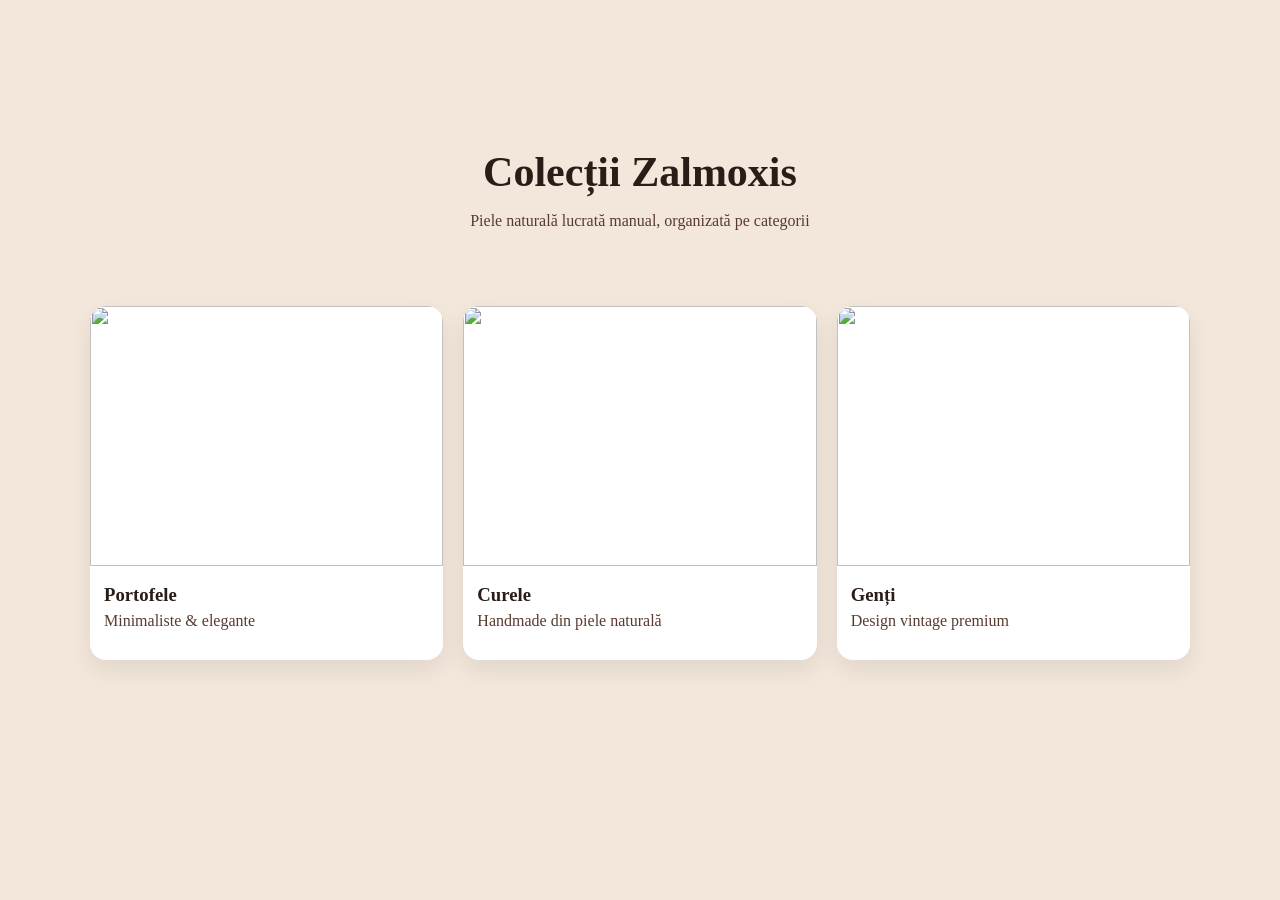
==== collections.html @ a0bd90cc "Create collections.html" ====
<!DOCTYPE html>
<html lang="ro">
<head>
<meta charset="UTF-8">
<meta name="viewport" content="width=device-width, initial-scale=1.0">
<title>Colecții - Zalmoxis Leather</title>

<style>
:root{
--bg:#f3e7db;
--dark:#2a1c16;
--accent:#c49a6c;
}

body{
margin:0;
font-family:-apple-system, BlinkMacSystemFont, "Segoe UI", Roboto;
background:var(--bg);
color:var(--dark);
}

/* HEADER */
.header{
padding:120px 20px 40px;
text-align:center;
}

.header h1{
font-size:42px;
margin-bottom:10px;
}

.header p{
color:#5a3a2e;
}

/* GRID */
.grid{
max-width:1100px;
margin:auto;
display:grid;
grid-template-columns:repeat(auto-fit,minmax(240px,1fr));
gap:20px;
padding:20px;
}

/* CARD */
.card{
background:white;
border-radius:16px;
overflow:hidden;
box-shadow:0 10px 25px rgba(0,0,0,0.08);
transition:0.3s;
text-decoration:none;
color:inherit;
}

.card:hover{
transform:translateY(-6px);
}

.card img{
width:100%;
height:260px;
object-fit:cover;
}

.card .info{
padding:14px;
}

.card h3{
margin:0;
}

.card p{
color:#5a3a2e;
margin-top:6px;
}

/* BUTTON */
.btn{
display:inline-block;
margin-top:10px;
padding:10px 14px;
background:var(--dark);
color:white;
text-decoration:none;
border-radius:8px;
}

.btn:hover{
background:var(--accent);
color:var(--dark);
}
</style>
</head>

<body>

<div class="header">
<h1>Colecții Zalmoxis</h1>
<p>Piele naturală lucrată manual, organizată pe categorii</p>
</div>

<div class="grid">

<!-- PORTOFELE -->
<a class="card" href="index.html#produse">
<img src="https://images.unsplash.com/photo-1600180758890?auto=format&fit=crop&w=800&q=80">
<div class="info">
<h3>Portofele</h3>
<p>Minimaliste & elegante</p>
</div>
</a>

<!-- CURELE -->
<a class="card" href="products/curea-classic.html">
<img src="https://images.unsplash.com/photo-1620799139507-4b0c3f3b4c2d?auto=format&fit=crop&w=800&q=80">
<div class="info">
<h3>Curele</h3>
<p>Handmade din piele naturală</p>
</div>
</a>

<!-- GENȚI -->
<a class="card" href="products/geanta-vintage.html">
<img src="https://images.unsplash.com/photo-1590874103328-eac38a683ce7?auto=format&fit=crop&w=800&q=80">
<div class="info">
<h3>Genți</h3>
<p>Design vintage premium</p>
</div>
</a>

</div>

</body>
</html>
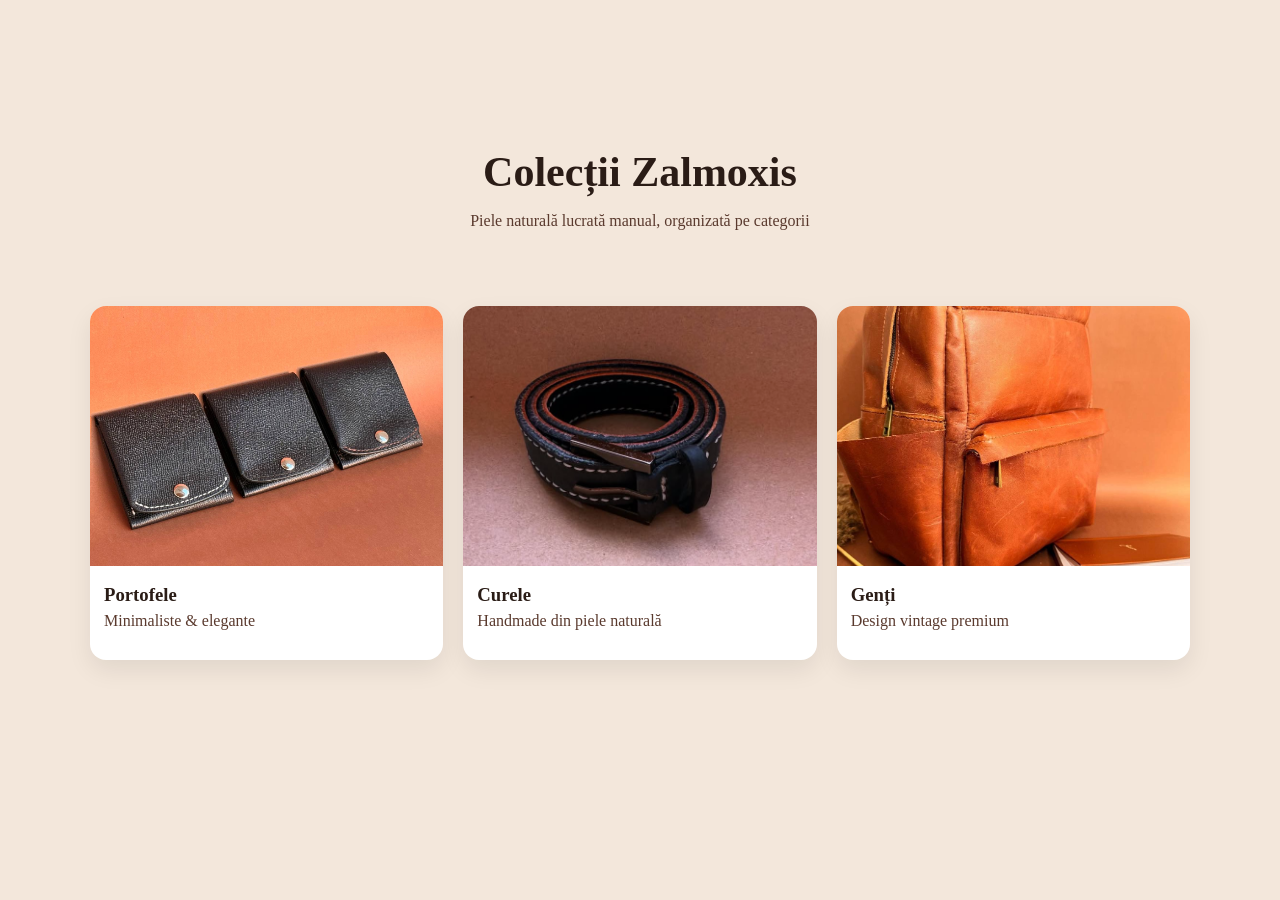
==== commit 447f477c: "Update collections.html" ====
--- a/collections.html
+++ b/collections.html
@@ -107,7 +107,7 @@
 
 <!-- PORTOFELE -->
 <a class="card" href="index.html#produse">
-<img src="https://images.unsplash.com/photo-1600180758890?auto=format&fit=crop&w=800&q=80">
+<img src="image/portmoneu1.jpg">
 <div class="info">
 <h3>Portofele</h3>
 <p>Minimaliste & elegante</p>
@@ -116,7 +116,7 @@
 
 <!-- CURELE -->
 <a class="card" href="products/curea-classic.html">
-<img src="https://images.unsplash.com/photo-1620799139507-4b0c3f3b4c2d?auto=format&fit=crop&w=800&q=80">
+<img src="image/curea1.png">
 <div class="info">
 <h3>Curele</h3>
 <p>Handmade din piele naturală</p>
@@ -125,7 +125,7 @@
 
 <!-- GENȚI -->
 <a class="card" href="products/geanta-vintage.html">
-<img src="https://images.unsplash.com/photo-1590874103328-eac38a683ce7?auto=format&fit=crop&w=800&q=80">
+<img src="image/geanta1.jpg">
 <div class="info">
 <h3>Genți</h3>
 <p>Design vintage premium</p>
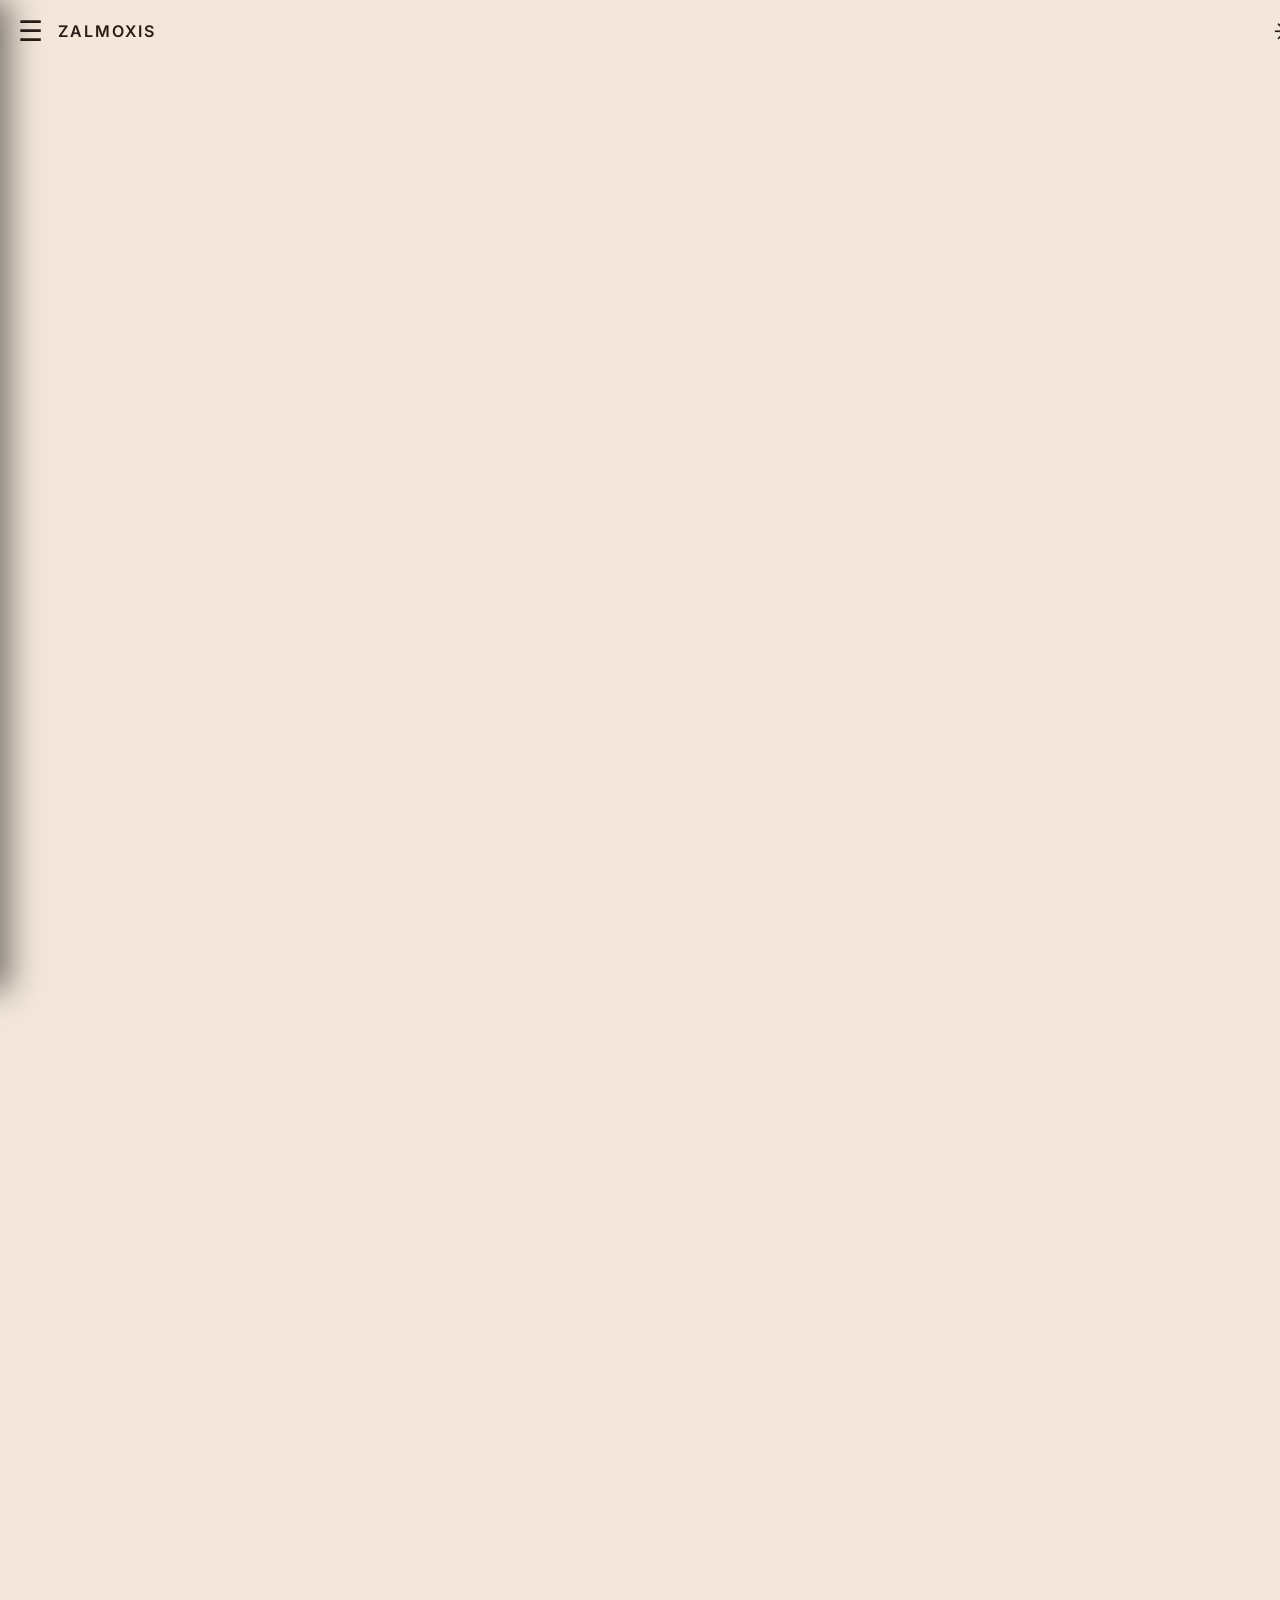
==== commit ede986bb: "Refactor collections.html with updated structure" ====
--- a/collections.html
+++ b/collections.html
@@ -1,138 +1,109 @@
 <!DOCTYPE html>
 <html lang="ro">
 <head>
-<meta charset="UTF-8">
-<meta name="viewport" content="width=device-width, initial-scale=1.0">
-<title>Colecții - Zalmoxis Leather</title>
+    <meta charset="UTF-8">
+    <meta name="viewport" content="width=device-width, initial-scale=1.0">
+    <title>Colecții - Zalmoxis Leather</title>
+    <link rel="preconnect" href="https://fonts.googleapis.com">
+    <link rel="preconnect" href="https://fonts.gstatic.com" crossorigin>
+    <link href="https://fonts.googleapis.com/css2?family=Cormorant+Garamond:wght@400;500;600&family=Inter:wght@300;400;500;600&display=swap" rel="stylesheet">
+    <link rel="stylesheet" href="style.css">
+</head>
+<body>
+    <!-- TOP BAR -->
+    <div class="topbar">
+        <div class="menu-btn" onclick="toggleMenu()">☰</div>
+        <div class="logo">ZALMOXIS</div>
+        <div id="theme-toggle" style="margin-left:auto; cursor:pointer; font-size:24px;">☀️</div>
+    </div>
 
-<style>
-:root{
---bg:#f3e7db;
---dark:#2a1c16;
---accent:#c49a6c;
-}
+    <!-- SIDEBAR -->
+    <div class="sidebar" id="sidebar">
+        <h2>ZALMOXIS</h2>
+        <a href="index.html" onclick="toggleMenu()">Acasă</a>
+        <a href="collections.html" onclick="toggleMenu()">Colecții</a>
+        <a href="index.html#produse" onclick="toggleMenu()">Produse</a>
+        <a href="index.html#atelier" onclick="toggleMenu()">Atelier</a>
+        <a href="index.html#contact" onclick="toggleMenu()">Contact</a>
+    </div>
 
-body{
-margin:0;
-font-family:-apple-system, BlinkMacSystemFont, "Segoe UI", Roboto;
-background:var(--bg);
-color:var(--dark);
-}
+    <!-- OVERLAY -->
+    <div class="overlay" id="overlay" onclick="toggleMenu()"></div>
 
-/* HEADER */
-.header{
-padding:120px 20px 40px;
-text-align:center;
-}
+    <!-- HERO COLECȚII -->
+    <section class="hero fade-in" style="height: 55vh; min-height: 420px;">
+        <div class="hero-content">
+            <h1>Colecțiile Zalmoxis</h1>
+            <p>Piele naturală • Lucrată manual • Calitate premium</p>
+        </div>
+    </section>
 
-.header h1{
-font-size:42px;
-margin-bottom:10px;
-}
+    <!-- GRID COLECȚII -->
+    <section class="fade-in" style="padding: 60px 20px;">
+        <div class="grid">
+            <!-- PORTOFELE -->
+            <a class="card" href="index.html#produse">
+                <img src="image/portmoneu1.jpg" alt="Portofele">
+                <div class="info">
+                    <h3>Portofele</h3>
+                    <p>Minimaliste & elegante</p>
+                </div>
+            </a>
 
-.header p{
-color:#5a3a2e;
-}
+            <!-- CURELE -->
+            <a class="card" href="products/curea-classic.html">
+                <img src="image/curea1.png" alt="Curele">
+                <div class="info">
+                    <h3>Curele</h3>
+                    <p>Handmade din piele naturală</p>
+                </div>
+            </a>
 
-/* GRID */
-.grid{
-max-width:1100px;
-margin:auto;
-display:grid;
-grid-template-columns:repeat(auto-fit,minmax(240px,1fr));
-gap:20px;
-padding:20px;
-}
+            <!-- GENȚI -->
+            <a class="card" href="products/geanta-vintage.html">
+                <img src="image/geanta1.jpg" alt="Genți">
+                <div class="info">
+                    <h3>Genți</h3>
+                    <p>Design vintage premium</p>
+                </div>
+            </a>
+        </div>
+    </section>
 
-/* CARD */
-.card{
-background:white;
-border-radius:16px;
-overflow:hidden;
-box-shadow:0 10px 25px rgba(0,0,0,0.08);
-transition:0.3s;
-text-decoration:none;
-color:inherit;
-}
+    <script>
+        function toggleMenu(){
+            document.getElementById("sidebar").classList.toggle("open");
+            document.getElementById("overlay").classList.toggle("active");
+        }
 
-.card:hover{
-transform:translateY(-6px);
-}
+        // Dark Mode
+        const themeToggle = document.getElementById('theme-toggle');
+        const html = document.documentElement;
 
-.card img{
-width:100%;
-height:260px;
-object-fit:cover;
-}
+        function setTheme(isDark) {
+            if (isDark) {
+                html.classList.add('dark');
+                themeToggle.textContent = '☽';
+            } else {
+                html.classList.remove('dark');
+                themeToggle.textContent = '☀️';
+            }
+            localStorage.setItem('darkMode', isDark);
+        }
 
-.card .info{
-padding:14px;
-}
+        themeToggle.addEventListener('click', () => {
+            setTheme(!html.classList.contains('dark'));
+        });
 
-.card h3{
-margin:0;
-}
-
-.card p{
-color:#5a3a2e;
-margin-top:6px;
-}
-
-/* BUTTON */
-.btn{
-display:inline-block;
-margin-top:10px;
-padding:10px 14px;
-background:var(--dark);
-color:white;
-text-decoration:none;
-border-radius:8px;
-}
-
-.btn:hover{
-background:var(--accent);
-color:var(--dark);
-}
-</style>
-</head>
-
-<body>
-
-<div class="header">
-<h1>Colecții Zalmoxis</h1>
-<p>Piele naturală lucrată manual, organizată pe categorii</p>
-</div>
-
-<div class="grid">
-
-<!-- PORTOFELE -->
-<a class="card" href="index.html#produse">
-<img src="image/portmoneu1.jpg">
-<div class="info">
-<h3>Portofele</h3>
-<p>Minimaliste & elegante</p>
-</div>
-</a>
-
-<!-- CURELE -->
-<a class="card" href="products/curea-classic.html">
-<img src="image/curea1.png">
-<div class="info">
-<h3>Curele</h3>
-<p>Handmade din piele naturală</p>
-</div>
-</a>
-
-<!-- GENȚI -->
-<a class="card" href="products/geanta-vintage.html">
-<img src="image/geanta1.jpg">
-<div class="info">
-<h3>Genți</h3>
-<p>Design vintage premium</p>
-</div>
-</a>
-
-</div>
-
+        // Inițializare temă + scroll reveal
+        window.addEventListener('load', () => {
+            const saved = localStorage.getItem('darkMode');
+            if (saved !== null) {
+                setTheme(saved === 'true');
+            } else {
+                setTheme(window.matchMedia('(prefers-color-scheme: dark)').matches);
+            }
+        });
+    </script>
 </body>
 </html>
--- a/style.css
+++ b/style.css
@@ -0,0 +1,124 @@
+/* ===================== DARK MODE ===================== */
+:root {
+    --bg: #f3e7db;
+    --paper: #FCFAF7;
+    --text: #2a1c16;
+    --dark: #2a1c16;
+    --accent: #9A6A3A;
+    --light-text: #555;
+    --border: #d4c3b0;
+}
+
+.dark {
+    --bg: #1C1612;
+    --paper: #2A211B;
+    --text: #EDE5D8;
+    --dark: #EDE5D8;
+    --accent: #C49A6C;
+    --light-text: #B8A78F;
+    --border: #4A3F35;
+}
+
+/* Tranziții */
+html, body, .topbar, .sidebar, .card, .btn {
+    transition: background-color 0.4s ease, color 0.4s ease;
+}
+
+/* ===================== STILURI PRINCIPALE ===================== */
+body {
+    margin: 0;
+    padding: 0;
+    font-family: 'Inter', sans-serif;
+    background: var(--bg);
+    color: var(--text);
+}
+
+/* TOP BAR */
+.topbar {
+    position: fixed;
+    top: 0;
+    left: 0;
+    width: 100%;
+    display: flex;
+    align-items: center;
+    gap: 15px;
+    padding: 14px 18px;
+    background: rgba(243, 231, 219, 0.95);
+    backdrop-filter: blur(14px);
+    z-index: 10000;
+}
+
+.dark .topbar { background: rgba(28, 22, 18, 0.95); }
+
+.menu-btn { font-size: 28px; cursor: pointer; }
+.logo { font-weight: 600; letter-spacing: 2px; }
+
+/* SIDEBAR - VERSIUNE REPARATĂ */
+.sidebar {
+    position: fixed;
+    top: 0;
+    left: 0;
+    width: 280px;
+    height: 100vh;
+    background: rgba(31, 20, 16, 0.97);
+    padding: 60px 30px 30px;
+    z-index: 11000;
+    transform: translateX(-100%);
+    transition: transform 0.4s ease;
+    box-shadow: 10px 0 30px rgba(0,0,0,0.5);
+}
+
+.sidebar.open {
+    transform: translateX(0);
+}
+
+.sidebar h2 {
+    color: var(--accent);
+    margin-bottom: 30px;
+}
+
+.sidebar a {
+    display: block;
+    color: #ddd;
+    text-decoration: none;
+    padding: 10px 0;
+    font-size: 16px;
+}
+
+.sidebar a:hover {
+    color: var(--accent);
+}
+
+/* OVERLAY */
+.overlay {
+    position: fixed;
+    inset: 0;
+    background: rgba(0,0,0,0.6);
+    opacity: 0;
+    visibility: hidden;
+    z-index: 10500;
+    transition: 0.3s;
+}
+
+.overlay.active {
+    opacity: 1;
+    visibility: visible;
+}
+
+/* Restul stilurilor (simplificate) */
+.hero { height: 100vh; background: url("https://images.unsplash.com/photo-1600180758890?auto=format&fit=crop&w=1600&q=80") center/cover; position: relative; color: white; display: flex; align-items: center; justify-content: center; text-align: center; }
+.hero::after { content:""; position:absolute; inset:0; background:rgba(0,0,0,0.55); }
+.hero-content { position: relative; z-index: 2; }
+
+.fade-in { opacity:0; transform:translateY(20px); transition:all 0.7s; }
+.fade-in.show { opacity:1; transform:translateY(0); }
+
+section { padding: 80px 20px; max-width: 1100px; margin: auto; }
+
+.grid { display: grid; grid-template-columns: repeat(auto-fit, minmax(240px, 1fr)); gap: 20px; }
+
+.card { background: var(--paper); border-radius: 12px; overflow: hidden; box-shadow: 0 10px 20px rgba(0,0,0,0.1); }
+
+.btn { padding: 12px 24px; background: var(--dark); color: white; text-decoration: none; border-radius: 6px; }
+
+#theme-toggle { margin-left: auto; font-size: 26px; cursor: pointer; }
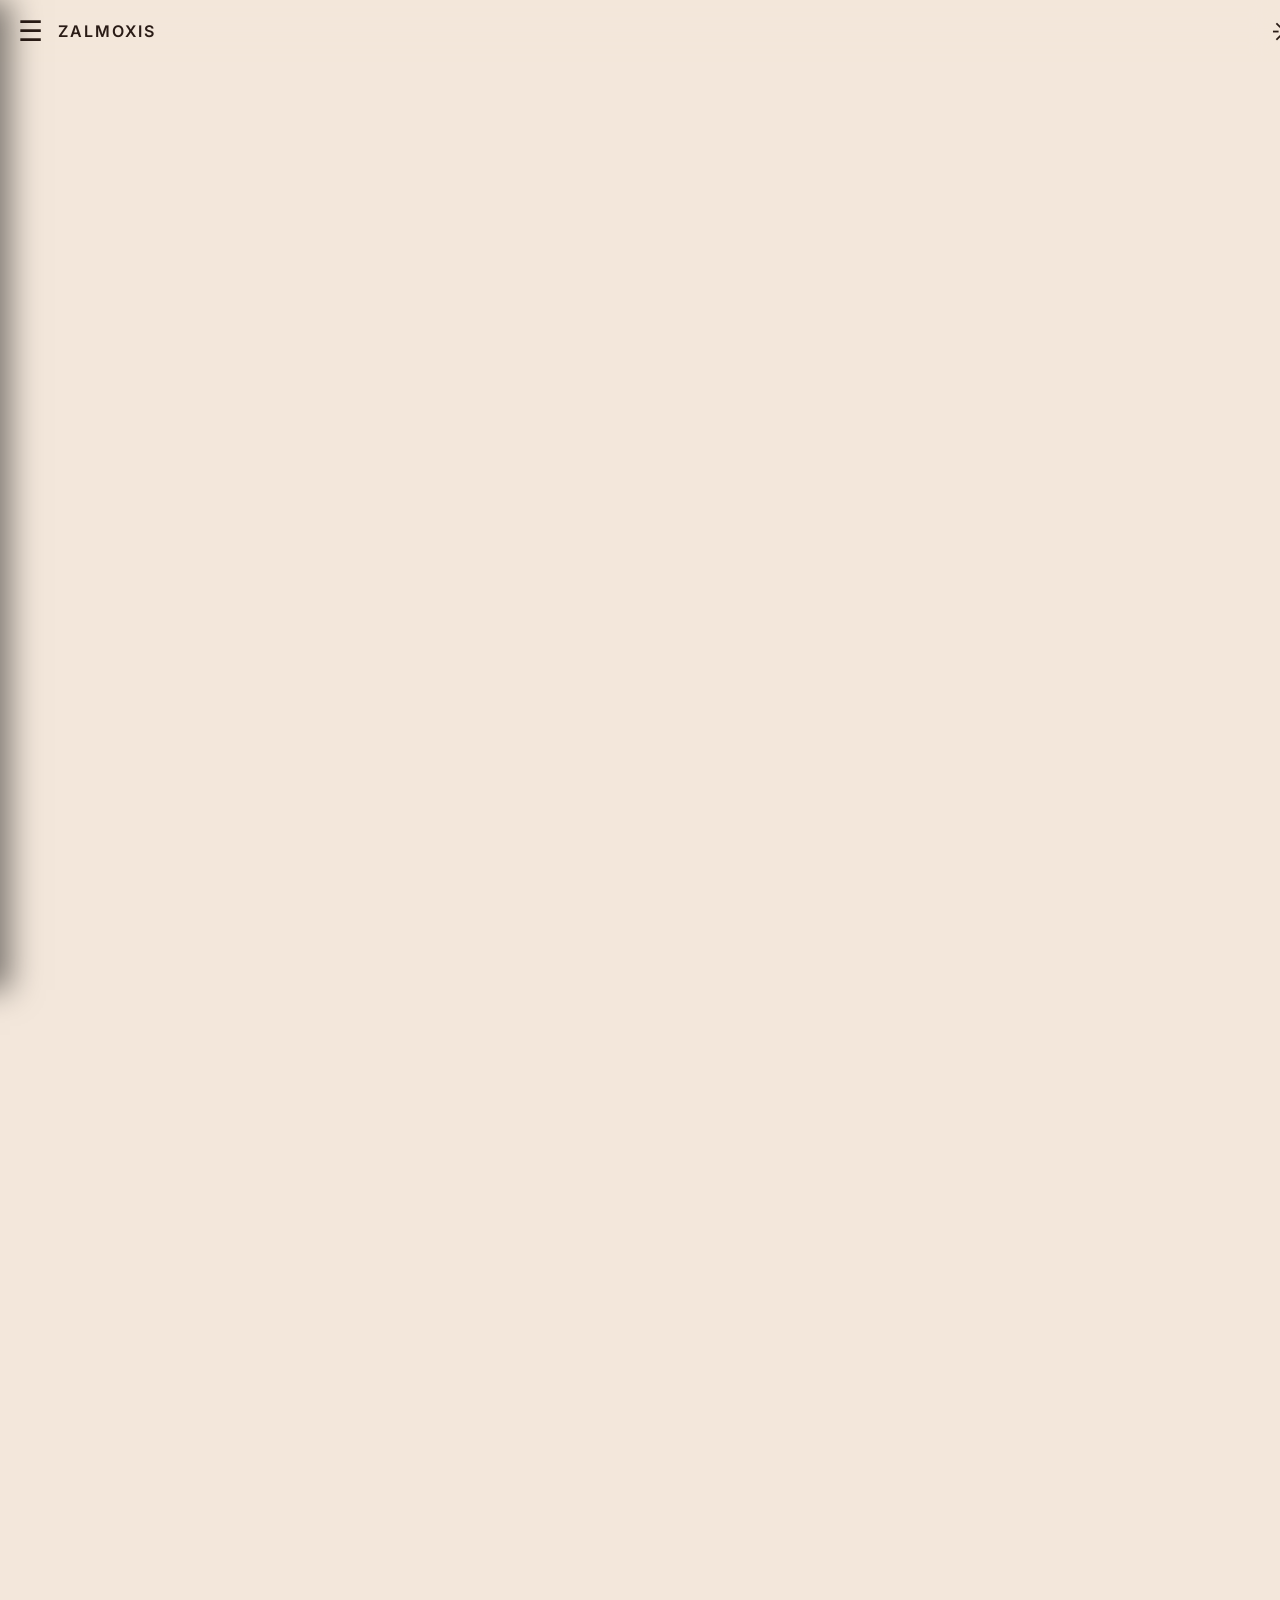
==== commit 34d673f6: "Update collections.html" ====
--- a/collections.html
+++ b/collections.html
@@ -10,11 +10,16 @@
     <link rel="stylesheet" href="style.css">
 </head>
 <body>
-    <!-- TOP BAR -->
+        <!-- TOP BAR -->
     <div class="topbar">
         <div class="menu-btn" onclick="toggleMenu()">☰</div>
         <div class="logo">ZALMOXIS</div>
-        <div id="theme-toggle" style="margin-left:auto; cursor:pointer; font-size:24px;">☀️</div>
+        
+        <!-- Buton Dark Mode Modern -->
+        <div id="theme-toggle" class="theme-toggle">
+            <span class="sun">☀️</span>
+            <span class="moon">☽</span>
+        </div>
     </div>
 
     <!-- SIDEBAR -->
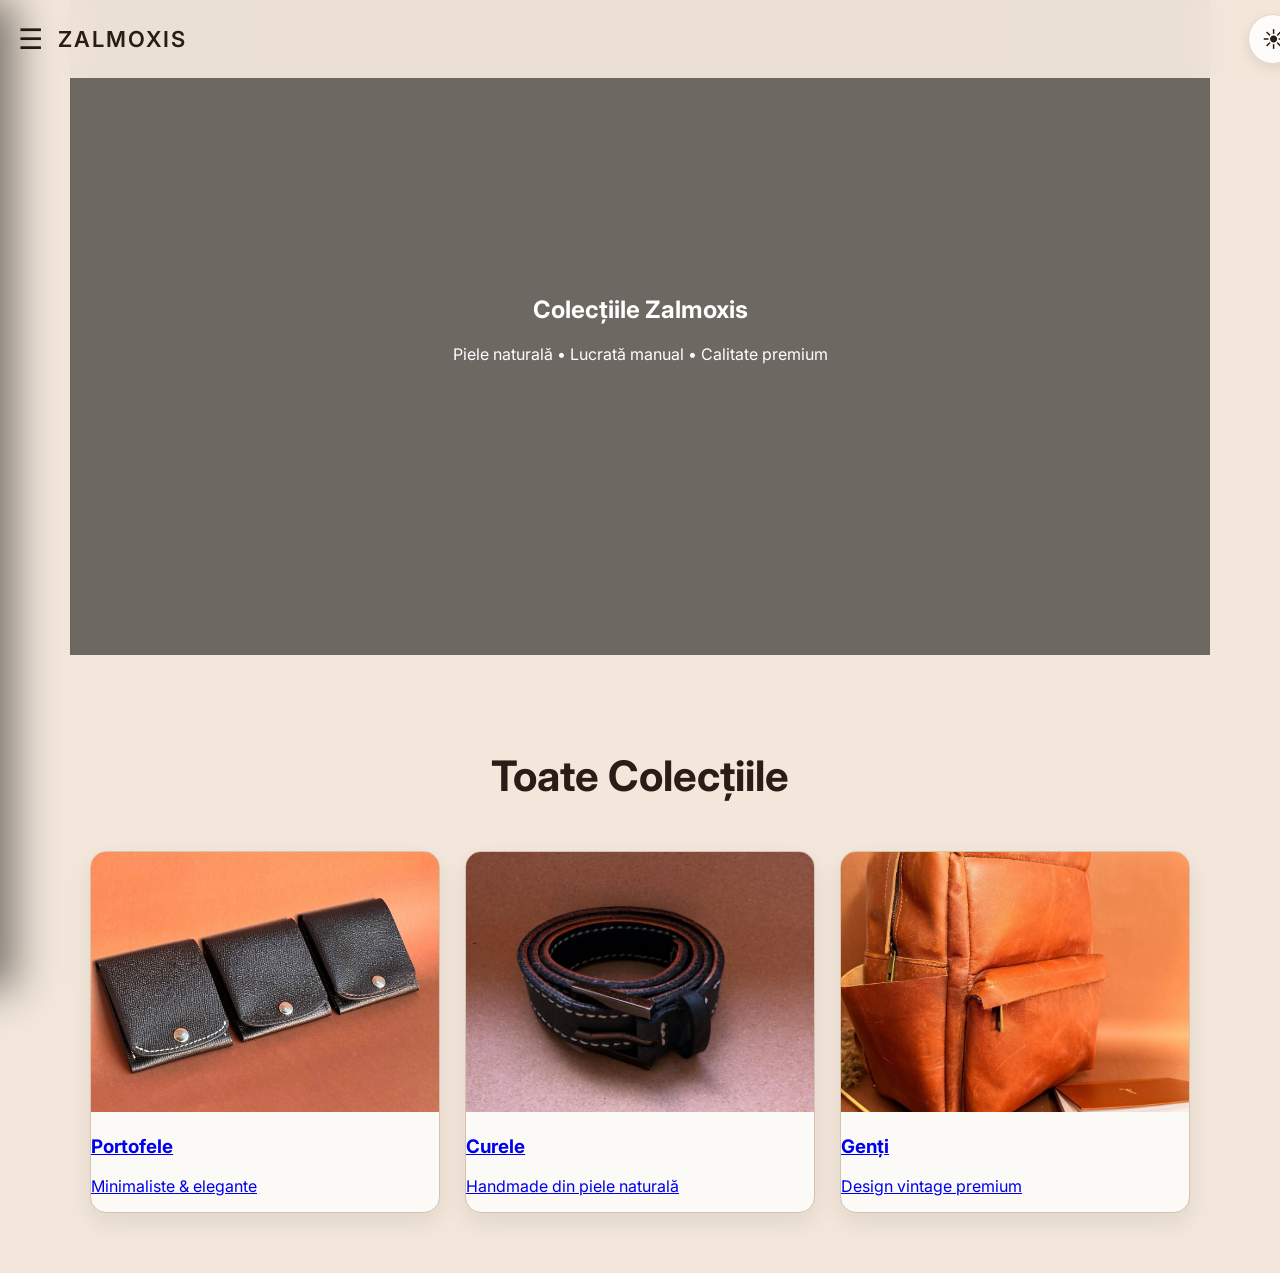
==== commit f32a40bd: "Update collections.html" ====
--- a/collections.html
+++ b/collections.html
@@ -10,7 +10,7 @@
     <link rel="stylesheet" href="style.css">
 </head>
 <body>
-        <!-- TOP BAR -->
+    <!-- TOP BAR -->
     <div class="topbar">
         <div class="menu-btn" onclick="toggleMenu()">☰</div>
         <div class="logo">ZALMOXIS</div>
@@ -45,6 +45,8 @@
 
     <!-- GRID COLECȚII -->
     <section class="fade-in" style="padding: 60px 20px;">
+        <h2 style="text-align: center; margin-bottom: 50px; font-size: 42px;">Toate Colecțiile</h2>
+        
         <div class="grid">
             <!-- PORTOFELE -->
             <a class="card" href="index.html#produse">
@@ -76,32 +78,43 @@
     </section>
 
     <script>
-        function toggleMenu(){
+        // Toggle Sidebar
+        function toggleMenu() {
             document.getElementById("sidebar").classList.toggle("open");
             document.getElementById("overlay").classList.toggle("active");
         }
 
-        // Dark Mode
+        // Dark Mode Modern
         const themeToggle = document.getElementById('theme-toggle');
         const html = document.documentElement;
 
         function setTheme(isDark) {
             if (isDark) {
                 html.classList.add('dark');
-                themeToggle.textContent = '☽';
             } else {
                 html.classList.remove('dark');
-                themeToggle.textContent = '☀️';
             }
             localStorage.setItem('darkMode', isDark);
         }
 
+        // Click handler
         themeToggle.addEventListener('click', () => {
-            setTheme(!html.classList.contains('dark'));
+            const isDark = !html.classList.contains('dark');
+            setTheme(isDark);
         });
 
-        // Inițializare temă + scroll reveal
-        window.addEventListener('load', () => {
+        // Scroll Reveal + Theme Load
+        function reveal() {
+            document.querySelectorAll(".fade-in").forEach(el => {
+                if (el.getBoundingClientRect().top < window.innerHeight - 80) {
+                    el.classList.add("show");
+                }
+            });
+        }
+
+        window.addEventListener("scroll", reveal);
+        window.addEventListener("load", () => {
+            reveal();
             const saved = localStorage.getItem('darkMode');
             if (saved !== null) {
                 setTheme(saved === 'true');
--- a/style.css
+++ b/style.css
@@ -1,3 +1,5 @@
+/* ===================== ZALMOXIS LEATHER - STYLE.CSS ===================== */
+
 /* ===================== DARK MODE ===================== */
 :root {
     --bg: #f3e7db;
@@ -5,6 +7,7 @@
     --text: #2a1c16;
     --dark: #2a1c16;
     --accent: #9A6A3A;
+    --gold: #C49A6C;
     --light-text: #555;
     --border: #d4c3b0;
 }
@@ -15,20 +18,25 @@
     --text: #EDE5D8;
     --dark: #EDE5D8;
     --accent: #C49A6C;
+    --gold: #D4B38A;
     --light-text: #B8A78F;
     --border: #4A3F35;
 }
 
-/* Tranziții */
-html, body, .topbar, .sidebar, .card, .btn {
-    transition: background-color 0.4s ease, color 0.4s ease;
-}
-
-/* ===================== STILURI PRINCIPALE ===================== */
+/* ===================== TRANZIȚII GLOBALE ===================== */
+html, body, .topbar, .sidebar, .card, .step, .btn, .featured, 
+section, .hero::after, .overlay, .atelier-image img {
+    transition: background-color 0.5s cubic-bezier(0.4, 0, 0.2, 1),
+                color 0.5s cubic-bezier(0.4, 0, 0.2, 1),
+                border-color 0.5s cubic-bezier(0.4, 0, 0.2, 1);
+}
+
+/* ===================== STILURI GENERALE ===================== */
 body {
     margin: 0;
     padding: 0;
-    font-family: 'Inter', sans-serif;
+    overflow-x: hidden;
+    font-family: 'Inter', system-ui, sans-serif;
     background: var(--bg);
     color: var(--text);
 }
@@ -48,12 +56,54 @@
     z-index: 10000;
 }
 
-.dark .topbar { background: rgba(28, 22, 18, 0.95); }
-
-.menu-btn { font-size: 28px; cursor: pointer; }
-.logo { font-weight: 600; letter-spacing: 2px; }
-
-/* SIDEBAR - VERSIUNE REPARATĂ */
+.dark .topbar {
+    background: rgba(28, 22, 18, 0.95);
+}
+
+.menu-btn {
+    font-size: 28px;
+    cursor: pointer;
+    user-select: none;
+}
+
+.logo {
+    font-weight: 600;
+    letter-spacing: 2px;
+    font-size: 22px;
+}
+
+/* BUTON DARK MODE MODERN */
+.theme-toggle {
+    margin-left: auto;
+    width: 48px;
+    height: 48px;
+    border-radius: 50%;
+    background: rgba(255,255,255,0.85);
+    display: flex;
+    align-items: center;
+    justify-content: center;
+    font-size: 22px;
+    cursor: pointer;
+    transition: all 0.4s ease;
+    box-shadow: 0 4px 12px rgba(0,0,0,0.1);
+    border: 1px solid rgba(154,106,58,0.25);
+}
+
+.dark .theme-toggle {
+    background: rgba(42,33,27,0.9);
+    border-color: rgba(196,154,108,0.4);
+}
+
+.theme-toggle:hover {
+    transform: scale(1.1);
+    box-shadow: 0 6px 16px rgba(0,0,0,0.15);
+}
+
+.theme-toggle .moon { display: none; }
+.dark .theme-toggle .sun { display: none; }
+.dark .theme-toggle .moon { display: inline; }
+
+/* SIDEBAR */
 .sidebar {
     position: fixed;
     top: 0;
@@ -61,11 +111,12 @@
     width: 280px;
     height: 100vh;
     background: rgba(31, 20, 16, 0.97);
+    backdrop-filter: blur(18px);
     padding: 60px 30px 30px;
     z-index: 11000;
     transform: translateX(-100%);
-    transition: transform 0.4s ease;
-    box-shadow: 10px 0 30px rgba(0,0,0,0.5);
+    transition: transform 0.4s cubic-bezier(0.4, 0, 0.2, 1);
+    box-shadow: 15px 0 40px rgba(0,0,0,0.5);
 }
 
 .sidebar.open {
@@ -74,30 +125,34 @@
 
 .sidebar h2 {
     color: var(--accent);
-    margin-bottom: 30px;
+    font-size: 21px;
+    margin-bottom: 35px;
+    letter-spacing: 2px;
 }
 
 .sidebar a {
     display: block;
-    color: #ddd;
+    color: #d6c6b8;
     text-decoration: none;
-    padding: 10px 0;
-    font-size: 16px;
+    margin: 16px 0;
+    font-size: 16.5px;
+    transition: 0.25s;
 }
 
 .sidebar a:hover {
     color: var(--accent);
+    transform: translateX(8px);
 }
 
 /* OVERLAY */
 .overlay {
     position: fixed;
     inset: 0;
-    background: rgba(0,0,0,0.6);
+    background: rgba(0,0,0,0.55);
     opacity: 0;
     visibility: hidden;
     z-index: 10500;
-    transition: 0.3s;
+    transition: 0.3s ease;
 }
 
 .overlay.active {
@@ -105,20 +160,184 @@
     visibility: visible;
 }
 
-/* Restul stilurilor (simplificate) */
-.hero { height: 100vh; background: url("https://images.unsplash.com/photo-1600180758890?auto=format&fit=crop&w=1600&q=80") center/cover; position: relative; color: white; display: flex; align-items: center; justify-content: center; text-align: center; }
-.hero::after { content:""; position:absolute; inset:0; background:rgba(0,0,0,0.55); }
+/* HERO */
+.hero {
+    height: 100vh;
+    display: flex;
+    align-items: center;
+    justify-content: center;
+    text-align: center;
+    background: url("https://images.unsplash.com/photo-1600180758890?auto=format&fit=crop&w=1600&q=80") center/cover;
+    color: white;
+    position: relative;
+}
+
+.hero::after {
+    content: "";
+    position: absolute;
+    inset: 0;
+    background: rgba(0,0,0,0.55);
+}
+
+.dark .hero::after {
+    background: rgba(0,0,0,0.68);
+}
+
 .hero-content { position: relative; z-index: 2; }
 
-.fade-in { opacity:0; transform:translateY(20px); transition:all 0.7s; }
-.fade-in.show { opacity:1; transform:translateY(0); }
-
-section { padding: 80px 20px; max-width: 1100px; margin: auto; }
-
-.grid { display: grid; grid-template-columns: repeat(auto-fit, minmax(240px, 1fr)); gap: 20px; }
-
-.card { background: var(--paper); border-radius: 12px; overflow: hidden; box-shadow: 0 10px 20px rgba(0,0,0,0.1); }
-
-.btn { padding: 12px 24px; background: var(--dark); color: white; text-decoration: none; border-radius: 6px; }
-
-#theme-toggle { margin-left: auto; font-size: 26px; cursor: pointer; }
+/* ANIMAȚII */
+.fade-in {
+    opacity: 0;
+    transform: translateY(20px);
+    transition: all 0.7s ease;
+}
+
+.fade-in.show {
+    opacity: 1;
+    transform: translateY(0);
+}
+
+/* SECȚIUNI */
+section {
+    padding: 80px 20px;
+    max-width: 1100px;
+    margin: auto;
+}
+
+/* FEATURED */
+.featured {
+    display: grid;
+    grid-template-columns: 1fr 1fr;
+    gap: 60px;
+    align-items: center;
+    max-width: 1100px;
+    margin: 100px auto;
+    padding: 20px;
+}
+
+.featured img {
+    width: 100%;
+    border-radius: 16px;
+    box-shadow: 0 25px 50px rgba(0,0,0,0.18);
+    transition: 0.4s;
+}
+
+.featured img:hover {
+    transform: scale(1.03);
+}
+
+/* GRID & CARDURI */
+.grid {
+    display: grid;
+    grid-template-columns: repeat(auto-fit, minmax(240px, 1fr));
+    gap: 25px;
+}
+
+.card {
+    background: var(--paper);
+    border-radius: 16px;
+    overflow: hidden;
+    box-shadow: 0 10px 25px rgba(0,0,0,0.08);
+    transition: 0.3s;
+    border: 1px solid var(--border);
+}
+
+.card:hover {
+    transform: translateY(-8px);
+}
+
+.card img {
+    width: 100%;
+    height: 260px;
+    object-fit: cover;
+}
+
+/* BUTTON */
+.btn {
+    display: inline-block;
+    padding: 14px 28px;
+    border: 1px solid var(--accent);
+    background: transparent;
+    color: var(--text);
+    text-decoration: none;
+    border-radius: 8px;
+    transition: 0.35s;
+}
+
+.btn:hover {
+    background: var(--accent);
+    color: white;
+    transform: translateY(-2px);
+}
+
+/* ATELIER */
+.atelier {
+    display: grid;
+    grid-template-columns: 1fr 1fr;
+    gap: 70px;
+    align-items: center;
+    margin-top: 80px;
+}
+
+.atelier-image img {
+    width: 100%;
+    border-radius: 18px;
+    box-shadow: 0 20px 50px rgba(0,0,0,0.15);
+}
+
+.atelier-image img:hover {
+    transform: scale(1.02);
+}
+
+.atelier-text h2 {
+    font-size: 42px;
+    margin-bottom: 25px;
+}
+
+.atelier-text p {
+    line-height: 1.85;
+    color: var(--light-text);
+}
+
+/* PROCESS */
+.process {
+    padding: 100px 20px;
+    text-align: center;
+}
+
+.process h2 {
+    font-size: 42px;
+    margin-bottom: 60px;
+}
+
+.process-grid {
+    display: grid;
+    grid-template-columns: repeat(auto-fit, minmax(220px, 1fr));
+    gap: 30px;
+}
+
+.step {
+    background: var(--paper);
+    padding: 40px 25px;
+    border-radius: 18px;
+    box-shadow: 0 8px 25px rgba(0,0,0,0.06);
+}
+
+.step:hover {
+    transform: translateY(-8px);
+    box-shadow: 0 18px 40px rgba(0,0,0,0.12);
+}
+
+.number {
+    font-size: 44px;
+    font-family: 'Cormorant Garamond', serif;
+    color: var(--accent);
+    margin-bottom: 15px;
+}
+
+/* RESPONSIVE */
+@media (max-width: 768px) {
+    .featured { grid-template-columns: 1fr; text-align: center; }
+    .atelier { grid-template-columns: 1fr; }
+    .hero h1 { font-size: 38px; }
+}
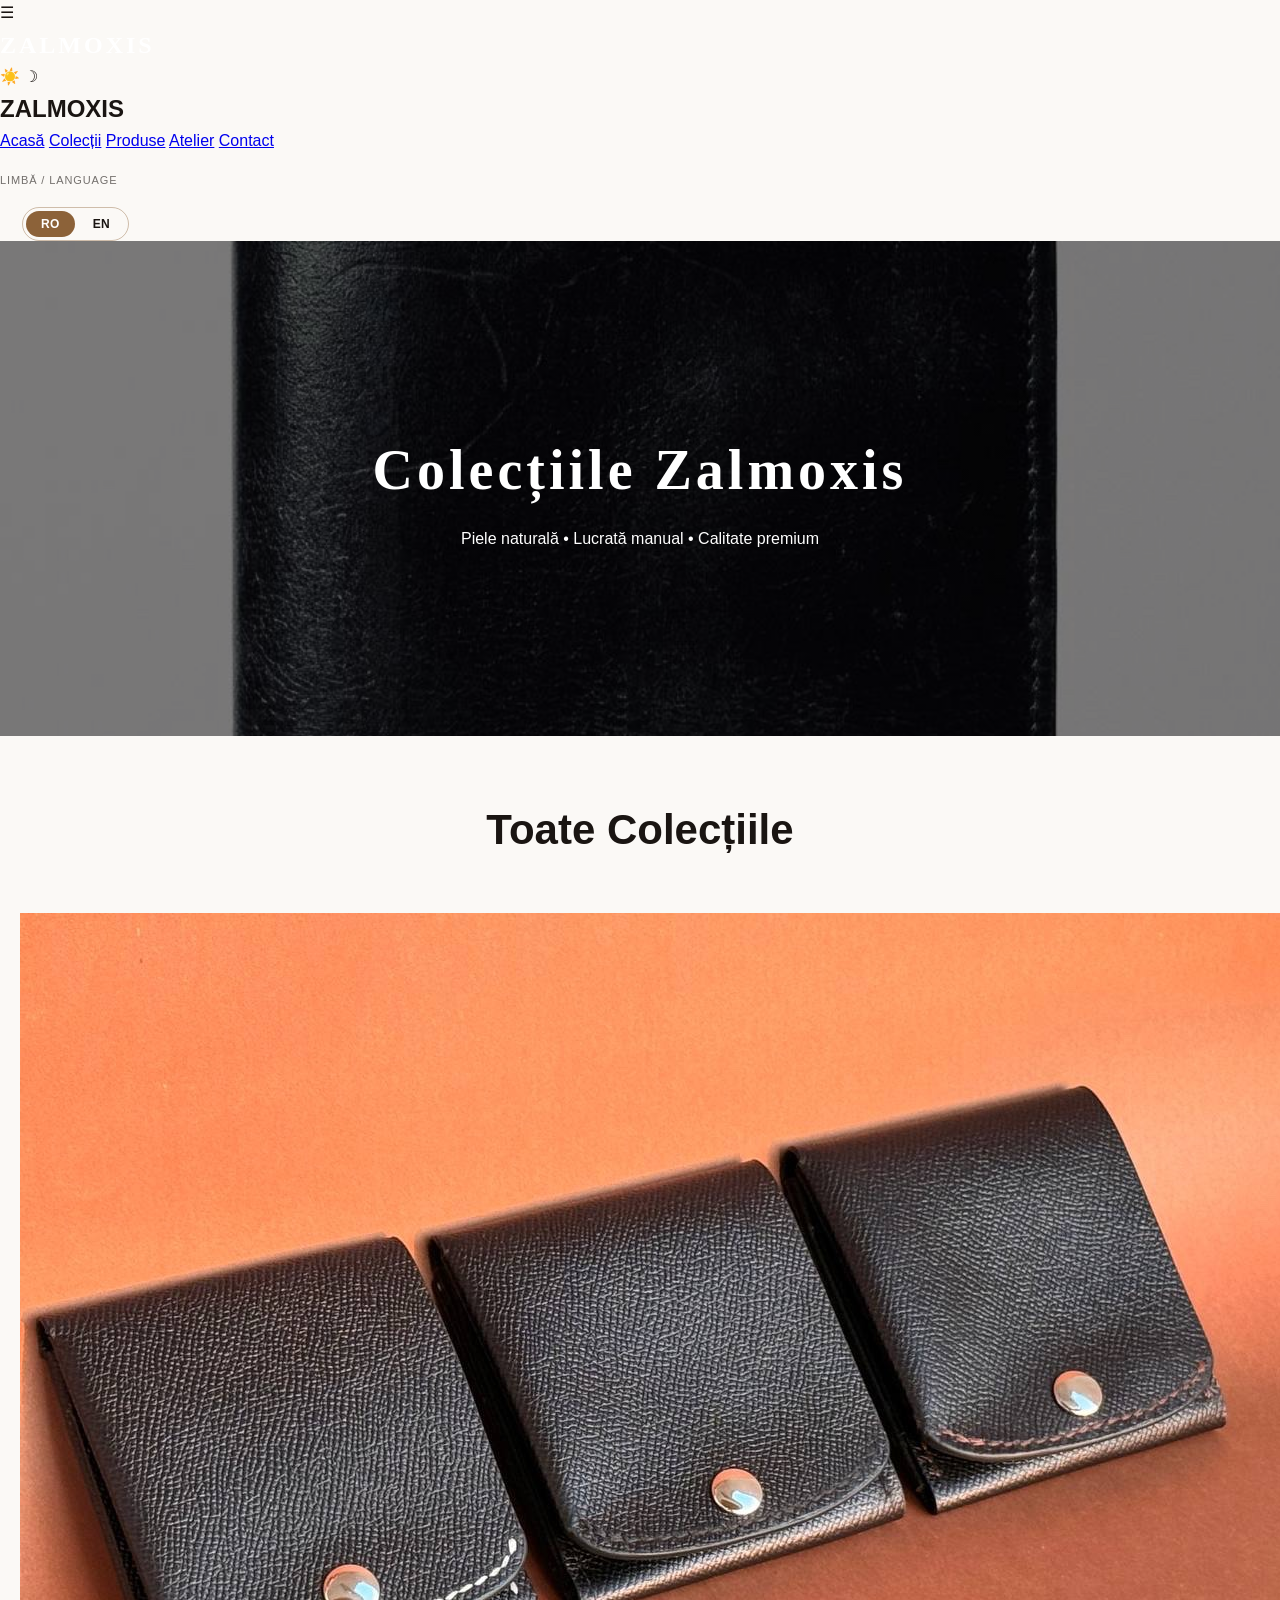
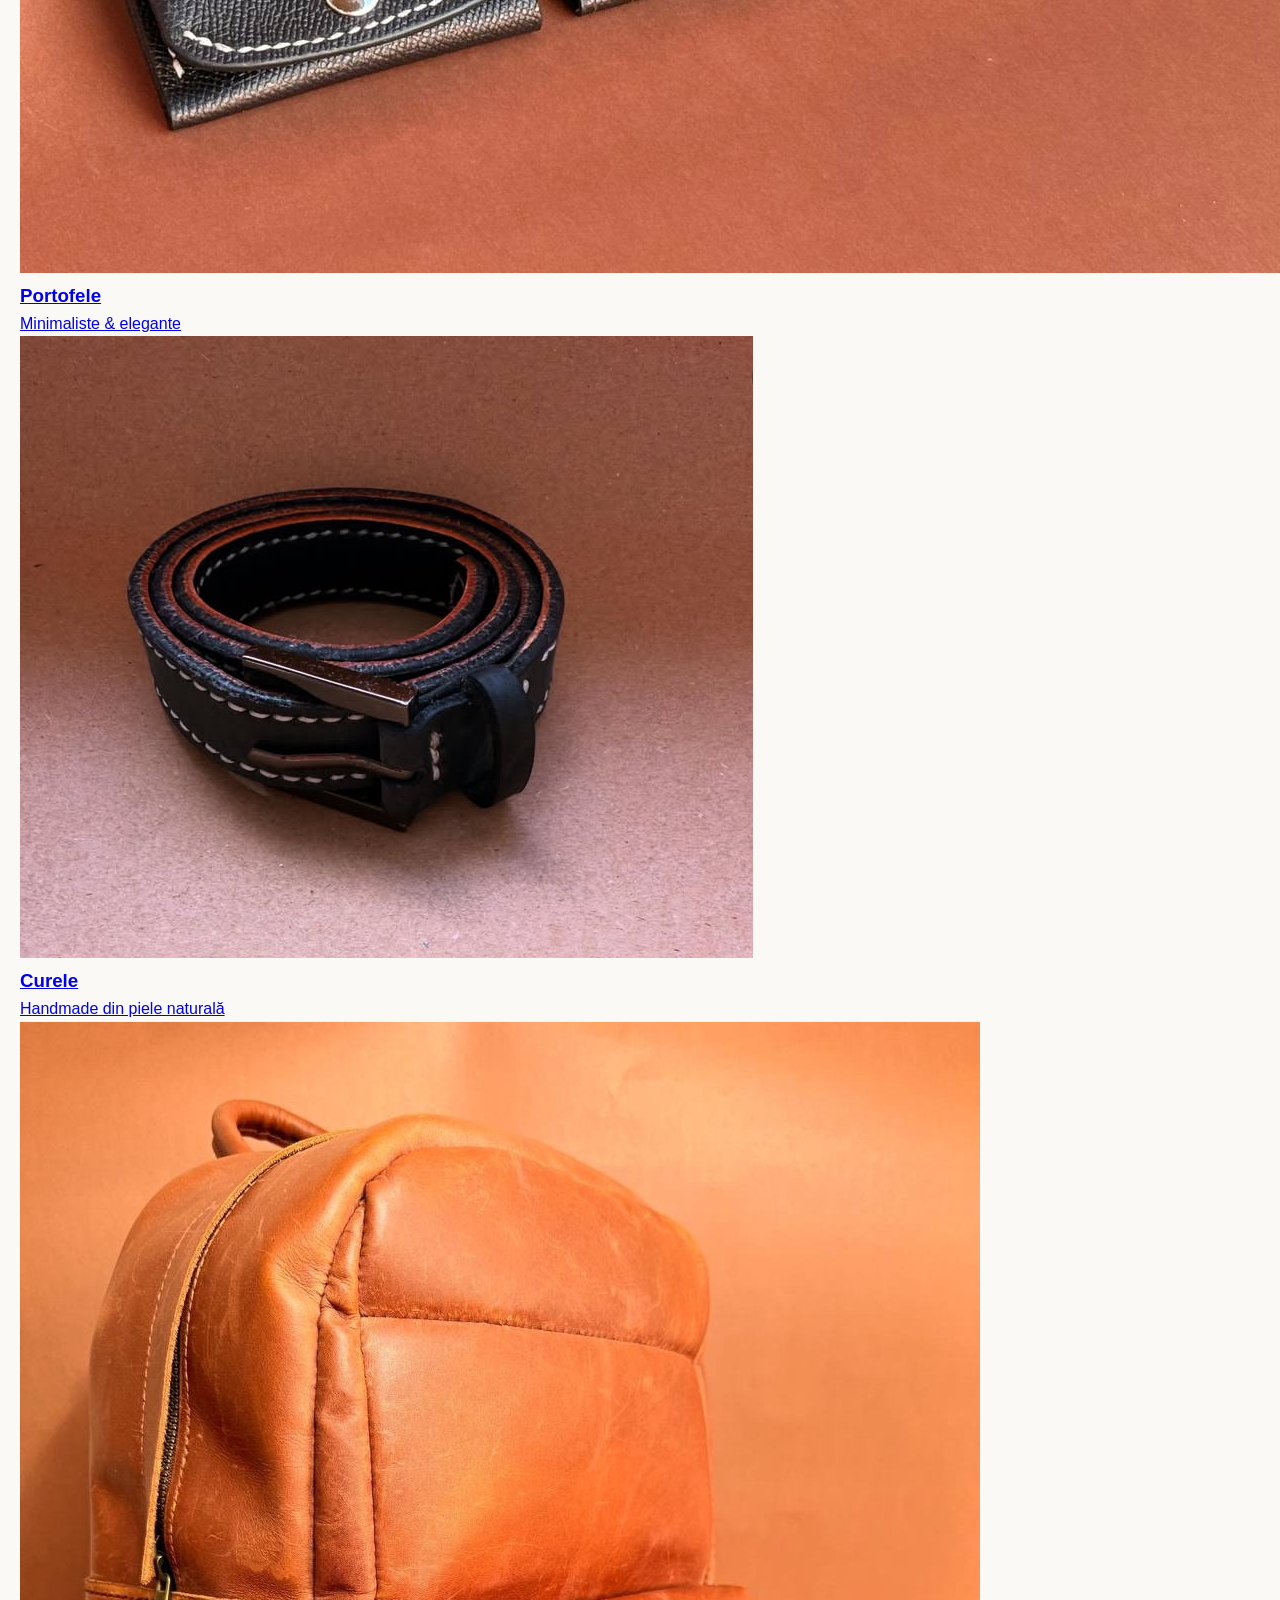
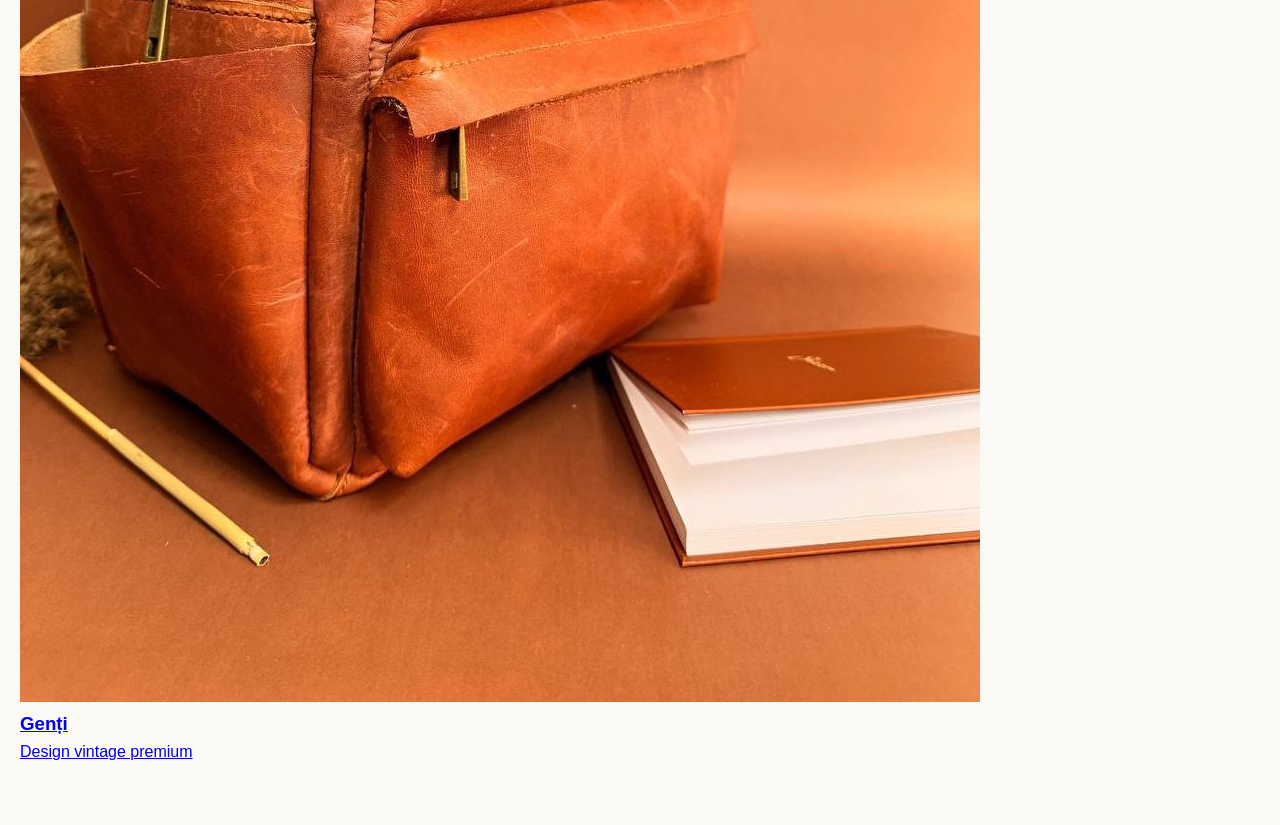
==== commit 704adcd2: "Implement language selection and translation support Added language selection feature with translati" ====
--- a/collections.html
+++ b/collections.html
@@ -8,6 +8,14 @@
     <link rel="preconnect" href="https://fonts.gstatic.com" crossorigin>
     <link href="https://fonts.googleapis.com/css2?family=Cormorant+Garamond:wght@400;500;600&family=Inter:wght@300;400;500;600&display=swap" rel="stylesheet">
     <link rel="stylesheet" href="style.css">
+    <style>
+        /* --- Comutator limbă RO / EN (stil propriu, ca să funcționeze indiferent de restul CSS-ului paginii) --- */
+        .lang-seg-row { display: flex; align-items: center; gap: 10px; margin: 18px 0; }
+        .lang-seg-row-label { font-size: 11px; letter-spacing: .08em; text-transform: uppercase; opacity: 0.6; }
+        .lang-seg { display: inline-flex; border: 1px solid rgba(140, 98, 57, 0.4); border-radius: 20px; padding: 3px; gap: 3px; }
+        .lang-seg-btn { border: none; background: transparent; font-family: inherit; font-size: 12px; font-weight: 700; letter-spacing: .03em; color: inherit; padding: 6px 15px; border-radius: 16px; cursor: pointer; transition: background 0.2s ease, color 0.2s ease; }
+        .lang-seg-btn.is-active { background: #8c6239; color: #fff; }
+    </style>
 </head>
 <body>
     <!-- TOP BAR -->
@@ -25,11 +33,19 @@
     <!-- SIDEBAR -->
     <div class="sidebar" id="sidebar">
         <h2>ZALMOXIS</h2>
-        <a href="index.html" onclick="toggleMenu()">Acasă</a>
-        <a href="collections.html" onclick="toggleMenu()">Colecții</a>
-        <a href="index.html#produse" onclick="toggleMenu()">Produse</a>
-        <a href="index.html#atelier" onclick="toggleMenu()">Atelier</a>
-        <a href="index.html#contact" onclick="toggleMenu()">Contact</a>
+        <a href="index.html" onclick="toggleMenu()" data-i18n="nav_home">Acasă</a>
+        <a href="collections.html" onclick="toggleMenu()" data-i18n="nav_collections">Colecții</a>
+        <a href="index.html#produse" onclick="toggleMenu()" data-i18n="nav_products">Produse</a>
+        <a href="index.html#atelier" onclick="toggleMenu()" data-i18n="nav_atelier">Atelier</a>
+        <a href="index.html#contact" onclick="toggleMenu()" data-i18n="nav_contact">Contact</a>
+
+        <div class="lang-seg-row">
+            <span class="lang-seg-row-label">Limbă / Language</span>
+        </div>
+        <div class="lang-seg" id="langSeg" role="group" aria-label="Alege limba">
+            <button type="button" class="lang-seg-btn" data-lang="ro">RO</button>
+            <button type="button" class="lang-seg-btn" data-lang="en">EN</button>
+        </div>
     </div>
 
     <!-- OVERLAY -->
@@ -38,22 +54,22 @@
     <!-- HERO COLECȚII -->
     <section class="hero fade-in" style="height: 55vh; min-height: 420px;">
         <div class="hero-content">
-            <h1>Colecțiile Zalmoxis</h1>
-            <p>Piele naturală • Lucrată manual • Calitate premium</p>
+            <h1 data-i18n="hero_title">Colecțiile Zalmoxis</h1>
+            <p data-i18n="hero_subtitle">Piele naturală • Lucrată manual • Calitate premium</p>
         </div>
     </section>
 
     <!-- GRID COLECȚII -->
     <section class="fade-in" style="padding: 60px 20px;">
-        <h2 style="text-align: center; margin-bottom: 50px; font-size: 42px;">Toate Colecțiile</h2>
+        <h2 style="text-align: center; margin-bottom: 50px; font-size: 42px;" data-i18n="section_title">Toate Colecțiile</h2>
         
         <div class="grid">
             <!-- PORTOFELE -->
             <a class="card" href="index.html#produse">
                 <img src="image/portmoneu1.jpg" alt="Portofele">
                 <div class="info">
-                    <h3>Portofele</h3>
-                    <p>Minimaliste & elegante</p>
+                    <h3 data-i18n="card_wallets_title">Portofele</h3>
+                    <p data-i18n="card_wallets_desc">Minimaliste & elegante</p>
                 </div>
             </a>
 
@@ -61,8 +77,8 @@
             <a class="card" href="products/curea-classic.html">
                 <img src="image/curea1.png" alt="Curele">
                 <div class="info">
-                    <h3>Curele</h3>
-                    <p>Handmade din piele naturală</p>
+                    <h3 data-i18n="card_belts_title">Curele</h3>
+                    <p data-i18n="card_belts_desc">Handmade din piele naturală</p>
                 </div>
             </a>
 
@@ -70,8 +86,8 @@
             <a class="card" href="products/geanta-vintage.html">
                 <img src="image/geanta1.jpg" alt="Genți">
                 <div class="info">
-                    <h3>Genți</h3>
-                    <p>Design vintage premium</p>
+                    <h3 data-i18n="card_bags_title">Genți</h3>
+                    <p data-i18n="card_bags_desc">Design vintage premium</p>
                 </div>
             </a>
         </div>
@@ -123,5 +139,56 @@
             }
         });
     </script>
+
+    <script>
+    // --- Sistem de limbă RO / EN, cu memorie (localStorage) comună pe tot site-ul ---
+    (function () {
+        const translations = {
+            ro: {
+                nav_home: "Acasă", nav_collections: "Colecții", nav_products: "Produse",
+                nav_atelier: "Atelier", nav_contact: "Contact",
+                hero_title: "Colecțiile Zalmoxis",
+                hero_subtitle: "Piele naturală • Lucrată manual • Calitate premium",
+                section_title: "Toate Colecțiile",
+                card_wallets_title: "Portofele", card_wallets_desc: "Minimaliste & elegante",
+                card_belts_title: "Curele", card_belts_desc: "Handmade din piele naturală",
+                card_bags_title: "Genți", card_bags_desc: "Design vintage premium"
+            },
+            en: {
+                nav_home: "Home", nav_collections: "Collections", nav_products: "Products",
+                nav_atelier: "Workshop", nav_contact: "Contact",
+                hero_title: "The Zalmoxis Collections",
+                hero_subtitle: "Natural leather • Handmade • Premium quality",
+                section_title: "All Collections",
+                card_wallets_title: "Wallets", card_wallets_desc: "Minimalist & elegant",
+                card_belts_title: "Belts", card_belts_desc: "Handmade from natural leather",
+                card_bags_title: "Bags", card_bags_desc: "Premium vintage design"
+            }
+        };
+
+        function applyLanguage(lang) {
+            document.documentElement.setAttribute("lang", lang);
+            const t = translations[lang];
+            document.querySelectorAll("[data-i18n]").forEach((el) => {
+                const key = el.getAttribute("data-i18n");
+                if (t[key] !== undefined) el.textContent = t[key];
+            });
+            document.querySelectorAll(".lang-seg-btn").forEach((b) => {
+                b.classList.toggle("is-active", b.dataset.lang === lang);
+            });
+            localStorage.setItem("zalmoxisLang", lang);
+        }
+
+        let currentLang = localStorage.getItem("zalmoxisLang") || "ro";
+        applyLanguage(currentLang);
+
+        document.querySelectorAll(".lang-seg-btn").forEach((b) => {
+            b.addEventListener("click", () => {
+                currentLang = b.dataset.lang;
+                applyLanguage(currentLang);
+            });
+        });
+    })();
+    </script>
 </body>
 </html>
--- a/style.css
+++ b/style.css
@@ -1,343 +1,469 @@
-/* ===================== ZALMOXIS LEATHER - STYLE.CSS ===================== */
-
-/* ===================== DARK MODE ===================== */
-:root {
-    --bg: #f3e7db;
-    --paper: #FCFAF7;
-    --text: #2a1c16;
-    --dark: #2a1c16;
-    --accent: #9A6A3A;
-    --gold: #C49A6C;
-    --light-text: #555;
-    --border: #d4c3b0;
-}
-
-.dark {
-    --bg: #1C1612;
-    --paper: #2A211B;
-    --text: #EDE5D8;
-    --dark: #EDE5D8;
-    --accent: #C49A6C;
-    --gold: #D4B38A;
-    --light-text: #B8A78F;
-    --border: #4A3F35;
-}
-
-/* ===================== TRANZIȚII GLOBALE ===================== */
-html, body, .topbar, .sidebar, .card, .step, .btn, .featured, 
-section, .hero::after, .overlay, .atelier-image img {
-    transition: background-color 0.5s cubic-bezier(0.4, 0, 0.2, 1),
-                color 0.5s cubic-bezier(0.4, 0, 0.2, 1),
-                border-color 0.5s cubic-bezier(0.4, 0, 0.2, 1);
-}
-
-/* ===================== STILURI GENERALE ===================== */
-body {
+/* ==========================================================================
+   1. RESETARE ELEMENTE & VARIABLE (Dark Mode) 
+   ========================================================================== */
+* {
     margin: 0;
     padding: 0;
-    overflow-x: hidden;
-    font-family: 'Inter', system-ui, sans-serif;
-    background: var(--bg);
-    color: var(--text);
-}
-
-/* TOP BAR */
-.topbar {
+    box-sizing: border-box;
+}
+
+/* Culorile implicite: Modul Luminos (Light Mode) */
+:root {
+    --color-dark: #1a1512;      /* Negru-maroniu închis pentru text */
+    --color-accent: #8c6239;    /* Maro pielărie / cognac */
+    --color-light: #fbf9f6;     /* Fundal general crem foarte deschis */
+    --color-grey: #666;         /* Text secundar gri */
+    --color-card-bg: white;     /* Fundalul casetelor de produse/pași */
+    --font-heading: 'Cinzel', serif;
+    --font-body: 'Montserrat', sans-serif;
+}
+
+/* DETECTARE AUTOMATĂ: Modul Întunecat (Dark Mode) după setarea telefonului */
+@media (prefers-color-scheme: dark) {
+    :root {
+        --color-dark: #fbf9f6;      /* Textul devine deschis la culoare */
+        --color-light: #120e0c;     /* Fundalul general devine foarte închis */
+        --color-card-bg: #1a1512;   /* Casetele devin maro-închis în loc de alb */
+        --color-grey: #aaa;         /* Textul secundar devine mai deschis/lizibil */
+    }
+}
+
+/* ==========================================================================
+   2. STRUCTURĂ GENERALĂ & TIPOGRAFIE
+   ========================================================================== */
+html {
+    scroll-behavior: smooth;
+}
+
+body {
+    font-family: var(--font-body);
+    background-color: var(--color-light);
+    color: var(--color-dark);
+    line-height: 1.6;
+    transition: background-color 0.3s ease, color 0.3s ease;
+}
+
+/* Adaugă și alte stiluri necesare pentru dark mode aici */
+
+.container {
+    width: 90%;
+    max-width: 1100px;
+    margin: 0 auto;
+    padding: 60px 0;
+}
+
+.text-center { text-align: center; }
+.grid-2 { display: grid; grid-template-columns: 1fr 1fr; gap: 40px; align-items: center; }
+
+/* ==========================================================================
+   3. BUTOANE
+   ========================================================================== */
+.btn {
+    display: inline-block;
+    padding: 12px 28px;
+    background-color: var(--color-accent);
+    color: white;
+    text-decoration: none;
+    text-transform: uppercase;
+    font-size: 0.85rem;
+    font-weight: 600;
+    letter-spacing: 1px;
+    border-radius: 2px;
+    transition: all 0.3s ease;
+    margin-top: 20px;
+}
+.btn:hover { background-color: var(--color-dark); color: var(--color-light); }
+.btn-dark { background-color: var(--color-dark); color: var(--color-light); }
+.btn-dark:hover { background-color: var(--color-accent); color: white; }
+
+/* ==========================================================================
+   4. HEADER & NAVIGAȚIE
+   ========================================================================== */
+header {
+    background-color: rgba(26, 21, 18, 0.95);
     position: fixed;
+    width: 100%;
     top: 0;
     left: 0;
-    width: 100%;
+    z-index: 1000;
+    border-bottom: 1px solid rgba(140, 98, 57, 0.2);
+}
+
+.nav-container {
+    display: flex;
+    justify-content: space-between;
+    align-items: center;
+    max-width: 1100px;
+    margin: 0 auto;
+    padding: 20px 5%;
+}
+
+/* REPARAT: Am forțat logo-ul să nu aibă linie dedesubt direct aici */
+.logo {
+    font-family: var(--font-heading);
+    color: white !important;
+    font-size: 1.5rem;
+    letter-spacing: 3px;
+    font-weight: 700;
+    text-decoration: none !important; 
+    border-bottom: none !important;
+}
+
+.nav-menu a {
+    color: #e5e5e5;
+    text-decoration: none;
+    text-transform: uppercase;
+    font-size: 0.8rem;
+    letter-spacing: 1px;
+    margin-left: 25px;
+    transition: color 0.3s;
+}
+.nav-menu a:hover, .nav-menu a.active { color: var(--color-accent); }
+
+.menu-toggle {
+    display: none;
+    background: none;
+    border: none;
+    color: white;
+    font-size: 1.8rem;
+    cursor: pointer;
+    z-index: 1001;
+}
+
+/* Grupează linkurile de navigare + comutatorul de limbă + hamburger,
+   ca să nu strice alinierea "space-between" dintre logo și restul header-ului */
+.nav-right {
     display: flex;
     align-items: center;
-    gap: 15px;
-    padding: 14px 18px;
-    background: rgba(243, 231, 219, 0.95);
-    backdrop-filter: blur(14px);
-    z-index: 10000;
-}
-
-.dark .topbar {
-    background: rgba(28, 22, 18, 0.95);
-}
-
-.menu-btn {
-    font-size: 28px;
+    gap: 22px;
+}
+
+/* --- Comutator limbă RO / EN (segmented control, clar vizibil) --- */
+.lang-seg {
+    display: inline-flex;
+    align-items: center;
+    vertical-align: middle;
+    border: 1px solid rgba(255, 255, 255, 0.25);
+    border-radius: 20px;
+    padding: 3px;
+    gap: 3px;
+    margin-left: 22px;
+}
+.lang-seg-btn {
+    border: none;
+    background: transparent;
+    font-family: var(--font-body);
+    font-size: 11px;
+    font-weight: 700;
+    letter-spacing: .03em;
+    color: #e5e5e5;
+    padding: 5px 14px;
+    border-radius: 16px;
     cursor: pointer;
-    user-select: none;
-}
-
-.logo {
-    font-weight: 600;
-    letter-spacing: 2px;
-    font-size: 22px;
-}
-
-/* BUTON DARK MODE MODERN */
-.theme-toggle {
-    margin-left: auto;
-    width: 48px;
-    height: 48px;
-    border-radius: 50%;
-    background: rgba(255,255,255,0.85);
-    display: flex;
-    align-items: center;
-    justify-content: center;
-    font-size: 22px;
-    cursor: pointer;
-    transition: all 0.4s ease;
-    box-shadow: 0 4px 12px rgba(0,0,0,0.1);
-    border: 1px solid rgba(154,106,58,0.25);
-}
-
-.dark .theme-toggle {
-    background: rgba(42,33,27,0.9);
-    border-color: rgba(196,154,108,0.4);
-}
-
-.theme-toggle:hover {
-    transform: scale(1.1);
-    box-shadow: 0 6px 16px rgba(0,0,0,0.15);
-}
-
-.theme-toggle .moon { display: none; }
-.dark .theme-toggle .sun { display: none; }
-.dark .theme-toggle .moon { display: inline; }
-
-/* SIDEBAR */
-.sidebar {
-    position: fixed;
-    top: 0;
-    left: 0;
-    width: 280px;
-    height: 100vh;
-    background: rgba(31, 20, 16, 0.97);
-    backdrop-filter: blur(18px);
-    padding: 60px 30px 30px;
-    z-index: 11000;
-    transform: translateX(-100%);
-    transition: transform 0.4s cubic-bezier(0.4, 0, 0.2, 1);
-    box-shadow: 15px 0 40px rgba(0,0,0,0.5);
-}
-
-.sidebar.open {
-    transform: translateX(0);
-}
-
-.sidebar h2 {
-    color: var(--accent);
-    font-size: 21px;
-    margin-bottom: 35px;
-    letter-spacing: 2px;
-}
-
-.sidebar a {
-    display: block;
-    color: #d6c6b8;
-    text-decoration: none;
-    margin: 16px 0;
-    font-size: 16.5px;
-    transition: 0.25s;
-}
-
-.sidebar a:hover {
-    color: var(--accent);
-    transform: translateX(8px);
-}
-
-/* OVERLAY */
-.overlay {
-    position: fixed;
-    inset: 0;
-    background: rgba(0,0,0,0.55);
-    opacity: 0;
-    visibility: hidden;
-    z-index: 10500;
-    transition: 0.3s ease;
-}
-
-.overlay.active {
-    opacity: 1;
-    visibility: visible;
-}
-
-/* HERO */
+    transition: background 0.2s ease, color 0.2s ease;
+}
+.lang-seg-btn.is-active {
+    background: var(--color-accent);
+    color: #fff;
+}
+
+/* ==========================================================================
+   5. SECȚIUNI PAGINĂ (Hero, Featured, Produse, Atelier, Proces)
+   ========================================================================== */
+/* Hero */
 .hero {
-    height: 100vh;
+    /* Calea către imaginea ta de fundal */
+    background-image: linear-gradient(rgba(0, 0, 0, 0.5), rgba(0, 0, 0, 0.5)), url('image/portmoneu-masina-negru.jpg');
+    
+    /* Proprietăți pentru centrarea și acoperirea corectă a spațiului */
+    background-size: cover;
+    background-position: center;
+    background-repeat: no-repeat;
+    
+    /* Înălțimea secțiunii (ajustează valoarea dacă vrei să fie mai înaltă sau mai scundă) */
+    min-height: 80vh; 
+    
+    /* Alinierea textului pe centru */
     display: flex;
     align-items: center;
     justify-content: center;
     text-align: center;
-    background: url("https://images.unsplash.com/photo-1600180758890?auto=format&fit=crop&w=1600&q=80") center/cover;
-    color: white;
-    position: relative;
-}
-
-.hero::after {
-    content: "";
-    position: absolute;
-    inset: 0;
-    background: rgba(0,0,0,0.55);
-}
-
-.dark .hero::after {
-    background: rgba(0,0,0,0.68);
-}
-
-.hero-content { position: relative; z-index: 2; }
-
-/* ANIMAȚII */
-.fade-in {
-    opacity: 0;
-    transform: translateY(20px);
-    transition: all 0.7s ease;
-}
-
-.fade-in.show {
-    opacity: 1;
-    transform: translateY(0);
-}
-
-/* SECȚIUNI */
-section {
-    padding: 80px 20px;
-    max-width: 1100px;
-    margin: auto;
-}
-
-/* FEATURED */
-.featured {
-    display: grid;
-    grid-template-columns: 1fr 1fr;
-    gap: 60px;
-    align-items: center;
-    max-width: 1100px;
-    margin: 100px auto;
-    padding: 20px;
-}
-
-.featured img {
-    width: 100%;
-    border-radius: 16px;
-    box-shadow: 0 25px 50px rgba(0,0,0,0.18);
-    transition: 0.4s;
-}
-
-.featured img:hover {
-    transform: scale(1.03);
-}
-
-/* GRID & CARDURI */
-.grid {
-    display: grid;
-    grid-template-columns: repeat(auto-fit, minmax(240px, 1fr));
-    gap: 25px;
-}
-
-.card {
-    background: var(--paper);
-    border-radius: 16px;
-    overflow: hidden;
-    box-shadow: 0 10px 25px rgba(0,0,0,0.08);
-    transition: 0.3s;
-    border: 1px solid var(--border);
-}
-
-.card:hover {
-    transform: translateY(-8px);
-}
-
-.card img {
-    width: 100%;
-    height: 260px;
-    object-fit: cover;
-}
-
-/* BUTTON */
-.btn {
-    display: inline-block;
-    padding: 14px 28px;
-    border: 1px solid var(--accent);
-    background: transparent;
-    color: var(--text);
-    text-decoration: none;
-    border-radius: 8px;
-    transition: 0.35s;
-}
-
-.btn:hover {
-    background: var(--accent);
-    color: white;
-    transform: translateY(-2px);
-}
-
-/* ATELIER */
-.atelier {
-    display: grid;
-    grid-template-columns: 1fr 1fr;
-    gap: 70px;
-    align-items: center;
-    margin-top: 80px;
-}
-
-.atelier-image img {
-    width: 100%;
-    border-radius: 18px;
-    box-shadow: 0 20px 50px rgba(0,0,0,0.15);
-}
-
-.atelier-image img:hover {
-    transform: scale(1.02);
-}
-
-.atelier-text h2 {
-    font-size: 42px;
-    margin-bottom: 25px;
-}
-
-.atelier-text p {
-    line-height: 1.85;
-    color: var(--light-text);
-}
+    color: #ffffff; /* Schimbă textul în alb ca să fie vizibil peste imagine */
+}
+
+.hero h1 {
+    font-family: var(--font-heading);
+    font-size: 3.5rem;
+    letter-spacing: 4px;
+    margin-bottom: 10px;
+}
+
+.slogan {
+    font-size: 1.2rem;
+    font-weight: 300;
+    letter-spacing: 2px;
+}
+
+/* Produs Recomandat */
+.featured-product { background-color: var(--color-card-bg); transition: background-color 0.3s; }
+.tag { font-size: 0.75rem; text-transform: uppercase; color: var(--color-accent); font-weight: 600; letter-spacing: 2px; }
+.featured-text h2 { font-family: var(--font-heading); font-size: 2.5rem; margin: 10px 0 20px; }
+.featured-image img { width: 100%; max-height: 450px; object-fit: cover; border-radius: 4px; box-shadow: 0 10px 25px rgba(0,0,0,0.05); }
+
+/* Secțiunea Titluri */
+.section-title { font-family: var(--font-heading); font-size: 2.2rem; margin-bottom: 40px; text-align: center; position: relative; }
+.section-title::after { content: ''; display: block; width: 50px; height: 2px; background: var(--color-accent); margin: 15px auto 0; }
+
+/* Grilă Produse */
+.products-grid { display: grid; grid-template-columns: repeat(auto-fit, minmax(280px, 1fr)); gap: 30px; }
+.product-card { background-color: var(--color-card-bg); padding: 20px; text-align: center; border-radius: 4px; box-shadow: 0 5px 15px rgba(0,0,0,0.02); transition: transform 0.3s, background-color 0.3s; }
+.product-card:hover { transform: translateY(-5px); }
+.product-img-box { height: 250px; margin-bottom: 20px; overflow: hidden; border-radius: 2px; }
+.product-img-box img { width: 100%; height: 100%; object-fit: cover; }
+.product-card h3 { font-family: var(--font-heading); font-size: 1.3rem; margin-bottom: 5px; }
+.product-card p { color: var(--color-grey); font-size: 0.9rem; }
+
+/* Despre Atelier */
+.about-section { background-color: #f2eee9; transition: background-color 0.3s; }
+@media (prefers-color-scheme: dark) {
+    .about-section { background-color: #181310; } 
+}
+.about-image img { width: 100%; max-height: 400px; object-fit: cover; border-radius: 4px; }
+.about-text h2 { font-family: var(--font-heading); font-size: 2.2rem; margin-bottom: 20px; }
+.about-text p { margin-bottom: 15px; font-size: 0.95rem; }
 
 /* PROCESS */
 .process {
-    padding: 100px 20px;
-    text-align: center;
-}
-
-.process h2 {
-    font-size: 42px;
-    margin-bottom: 60px;
+    padding: 80px 0;
+    background-color: #fafafa; /* Fundal deschis, similar imaginii */
 }
 
 .process-grid {
     display: grid;
-    grid-template-columns: repeat(auto-fit, minmax(220px, 1fr));
-    gap: 30px;
-}
-
-.step {
-    background: var(--paper);
-    padding: 40px 25px;
-    border-radius: 18px;
-    box-shadow: 0 8px 25px rgba(0,0,0,0.06);
-}
-
-.step:hover {
-    transform: translateY(-8px);
-    box-shadow: 0 18px 40px rgba(0,0,0,0.12);
-}
-
-.number {
-    font-size: 44px;
-    font-family: 'Cormorant Garamond', serif;
-    color: var(--accent);
-    margin-bottom: 15px;
-}
-
-/* RESPONSIVE */
+    grid-template-columns: repeat(2, 1fr); /* Grilă 2x2 */
+    max-width: 1200px;
+    margin: 0 auto;
+    /* Liniile decorative superioară și inferioară pentru întreaga secțiune */
+    border-top: 1px solid #c9a063; 
+    border-bottom: 1px solid #c9a063;
+}
+
+.process-step {
+    position: relative; /* Pentru a poziționa numărul pe fundal */
+    padding: 60px 40px;
+    display: flex;
+    justify-content: space-between;
+    align-items: flex-start;
+    border-bottom: 1px solid #e0e0e0; /* Linie deschizătoare între rânduri */
+}
+
+/* Liniile decorative orizontale pentru fiecare pas */
+.process-step::before,
+.process-step::after {
+    content: '';
+    position: absolute;
+    left: 40px;
+    right: 40px;
+    height: 1px;
+    background-color: #c9a063; /* Culoarea aurie/maro a liniilor */
+}
+
+.process-step::before {
+    top: 30px; /* Poziția liniei de sus în interiorul pasului */
+}
+
+.process-step::after {
+    bottom: 30px; /* Poziția liniei de jos în interiorul pasului */
+}
+
+/* Stilul textului din stânga */
+.step-content {
+    flex: 1;
+    padding-right: 30px;
+    z-index: 2; /* Deasupra numărului */
+}
+
+.step-content h3 {
+    font-size: 20px;
+    font-weight: 700;
+    margin-bottom: 10px;
+    color: #1a1a1a;
+}
+
+.step-content p {
+    font-size: 14px;
+    line-height: 1.6;
+    color: #666;
+    max-width: 300px; /* Limitarea lățimii textului */
+}
+
+/* Stilul numărului mare de pe fundal */
+.step-number {
+    font-size: 48px;
+    font-weight: 700;
+    font-family: 'Cinzel', serif; /* Fontul din imagine */
+    color: rgba(201, 160, 99, 0.2); /* Culoarea aurie/maro, foarte transparentă */
+    z-index: 1;
+    position: absolute;
+    right: 40px;
+    top: 50%;
+    transform: translateY(-50%); /* Centrare verticală */
+}
+/* ==========================================================================
+   6. CONTACT & SUBSOL
+   ========================================================================== */
+.contact-section { background-color: #1a1512; color: #fbf9f6; padding: 80px 0; }
+.contact-section h2 { font-family: var(--font-heading); font-size: 2.2rem; margin-bottom: 15px; }
+.contact-section p { color: #ccc; max-width: 600px; margin: 0 auto 30px; }
+.btn-instagram { background: linear-gradient(45deg, #f09433 0%, #e6683c 25%, #dc2743 50%, #cc2366 75%, #bc1888 100%); color: white; border: none; }
+.instagram-handle { margin-top: 10px !important; font-size: 0.85rem; color: var(--color-accent) !important; letter-spacing: 1px; }
+
+footer { background-color: #110e0c; color: #555; text-align: center; padding: 25px 0; font-size: 0.8rem; border-top: 1px solid #221c18; }
+
+/* ==========================================================================
+   7. RESPONSIVITATE PENTRU TABLETE ȘI TELEFOANE
+   ========================================================================== */
 @media (max-width: 768px) {
-    .featured { grid-template-columns: 1fr; text-align: center; }
-    .atelier { grid-template-columns: 1fr; }
-    .hero h1 { font-size: 38px; }
-}
+    .grid-2 { grid-template-columns: 1fr; }
+    .hero h1 { font-size: 2.3rem; }
+    .slogan { font-size: 1rem; }
+    
+    .menu-toggle { display: block !important; }
+
+    .nav-right { gap: 12px; }
+
+    .lang-seg { margin: 16px 0 0; }
+    
+    .nav-menu {
+        display: none;
+        flex-direction: column;
+        position: absolute;
+        top: 100%;
+        left: 0;
+        width: 100%;
+        background-color: #1a1512;
+        padding: 20px 0;
+        border-bottom: 2px solid var(--color-accent);
+    }
+    
+    .nav-menu.active { display: flex !important; }
+    
+    .nav-menu a { 
+        margin: 12px 0; text-align: center; width: 100%; display: block; font-size: 0.9rem; color: #e5e5e5;
+    }
+    
+    .featured-text { order: 2; text-align: center; }
+    .featured-image { order: 1; }
+}
+
+@media (max-width: 480px) {
+    .swiper { height: 280px !important; }
+}
+
+/* ==========================================================================
+   REPARARE CORECTĂ LINK-URI PRODUSE
+   ========================================================================== */
+.products-section a,
+.products-grid a,
+.product-card-link,
+.product-card-link:visited,
+.product-card-link:hover,
+.product-card-link:active {
+    text-decoration: none !important;
+    color: var(--color-dark) !important;
+    border-bottom: none !important;
+    outline: none !important;
+}
+
+.view-more {
+    display: inline-block;
+    margin-top: 15px;
+    font-size: 0.85rem;
+    color: var(--color-accent) !important;
+    font-weight: 600;
+    text-transform: uppercase;
+    letter-spacing: 1px;
+    transition: transform 0.3s ease;
+    text-decoration: none !important;
+}
+
+.product-card:hover .view-more {
+    transform: translateX(5px);
+}
+.swiper {
+    width: 100% !important;
+    height: auto !important; /* Lăsăm înălțimea să se adapteze la imagine */
+    min-height: 300px;      /* Minimul ca să nu fie invizibil */
+    background: transparent !important;
+}
+
+.swiper-wrapper {
+    align-items: center;
+}
+
+.swiper-slide img {
+    display: block !important;
+    width: 100% !important;
+    height: auto !important;
+    object-fit: cover !important;
+    border-radius: 16px;
+}
+@media(max-width: 768px) {
+    .product-container {
+        display: flex !important; /* Folosește flexbox pentru a alinia pe verticală */
+        flex-direction: column;   /* Elementele se vor așeza unul sub altul */
+        margin-top: 100px !important; /* Ajustează valoarea dacă e prea sus */
+        padding: 20px !important;
+        width: 100% !important;
+    }
+    
+    .image-box {
+        position: relative !important; /* Asigură-te că nu e absolute */
+        width: 100% !important;
+        margin-bottom: 30px !important;
+    }
+    
+    .product-details {
+        position: relative !important; /* Asigură că textul stă sub poze */
+        margin-top: 0 !important;
+    }
+}
+.mySwiper2 { 
+    height: auto; /* În loc de 400px */
+    width: 100%; 
+    margin-bottom: 20px; 
+}
+.mySwiper { height: 80px; box-sizing: border-box; padding: 10px 0; }
+.mySwiper .swiper-slide { width: 20%; height: 100%; opacity: 0.4; cursor: pointer; }
+.mySwiper .swiper-slide-thumb-active { opacity: 1; border: 2px solid #bd9b7a; } /* Culoarea bordurii active */
+.mySwiper .swiper-slide img { display: block; width: 100%; height: 100%; object-fit: cover; }
+
+/* FORȚARE SEPARARE PE PAGINA DE PRODUS */
+.product-container {
+    display: flex !important;
+    flex-direction: column !important;
+    align-items: center !important;
+    justify-content: flex-start !important;
+}
+
+.image-box {
+    flex: 0 0 auto !important;
+    width: 100% !important;
+    margin-bottom: 40px !important; /* Adaugă spațiu generos sub imagini */
+}
+
+.product-details {
+    flex: 0 0 auto !important;
+    width: 100% !important;
+    text-align: center !important;
+    padding-top: 20px !important;
+    border-top: 1px solid #e0e0e0; /* O linie fină pentru a separa vizual */
+}
+
+.action-buttons-group {
+    display: flex !important;
+    justify-content: center !important;
+    gap: 20px !important;
+    margin-top: 30px !important;
+    flex-wrap: wrap; /* Butoanele coboară pe rând nou dacă nu au loc */
+}
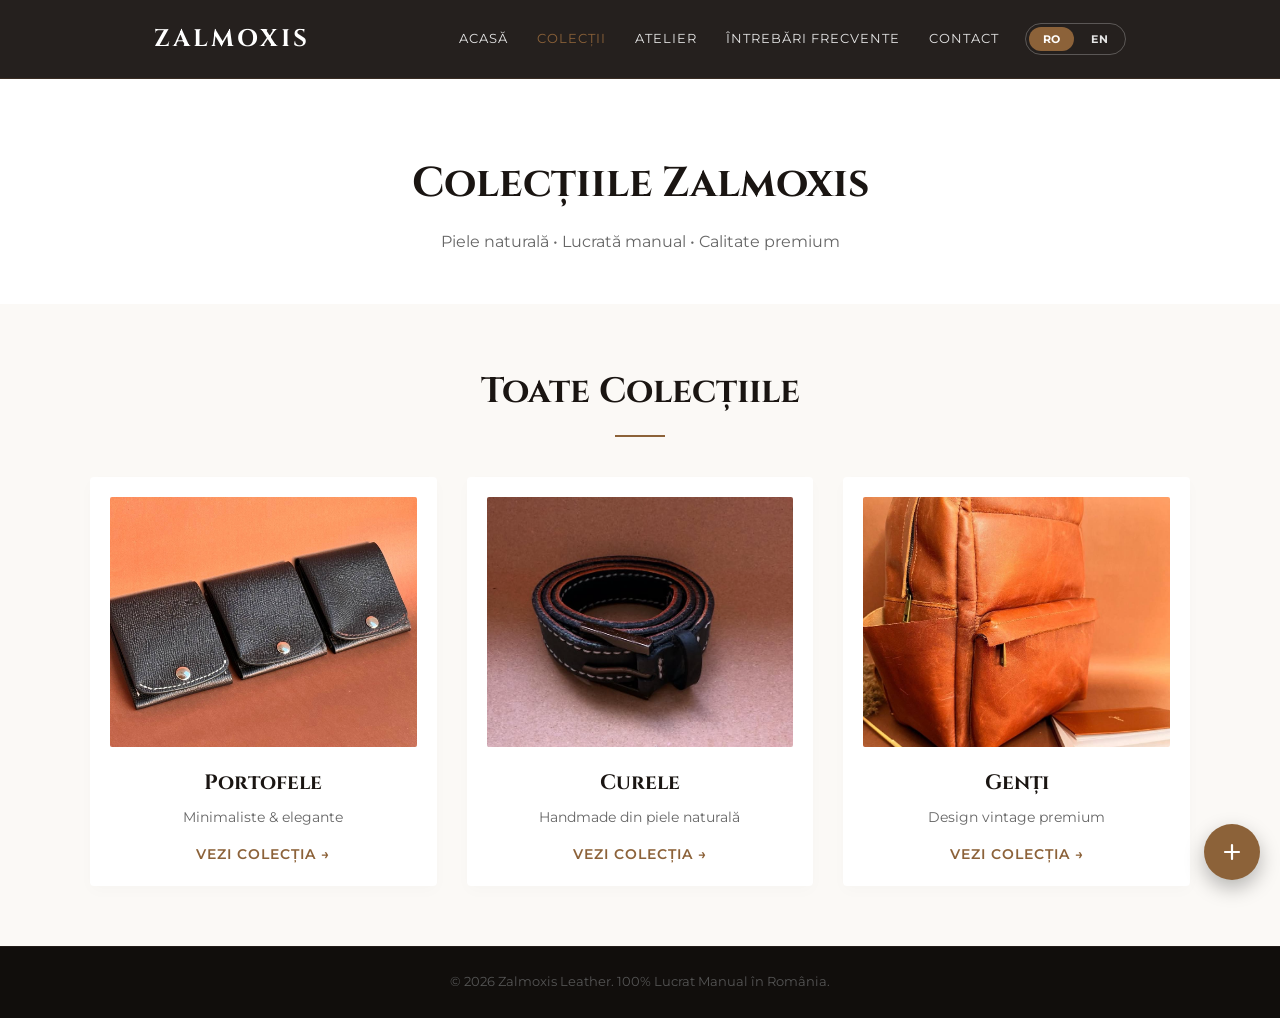
==== commit 4ff4da4a: "Update collections.html" ====
--- a/collections.html
+++ b/collections.html
@@ -3,166 +3,138 @@
 <head>
     <meta charset="UTF-8">
     <meta name="viewport" content="width=device-width, initial-scale=1.0">
-    <title>Colecții - Zalmoxis Leather</title>
+    <title>Colecții | Zalmoxis Leather</title>
+
+    <!-- Open Graph (previzualizare pe WhatsApp / Instagram / Facebook) -->
+    <!-- ⚠️ Înlocuiește domeniul de mai jos cu adresa reală a site-ului -->
+    <meta property="og:type" content="website">
+    <meta property="og:site_name" content="Zalmoxis Leather">
+    <meta property="og:title" content="Colecții | Zalmoxis Leather">
+    <meta property="og:description" content="Portofele, curele și genți din piele naturală, lucrate integral manual în atelier.">
+    <meta property="og:image" content="https://example.com/zalmoxis-leather/hero.jpg">
+    <meta property="og:url" content="https://example.com/zalmoxis-leather/collections.html">
+    <meta property="og:locale" content="ro_RO">
+    <meta name="twitter:card" content="summary_large_image">
+    <meta name="twitter:title" content="Colecții | Zalmoxis Leather">
+    <meta name="twitter:description" content="Portofele, curele și genți din piele naturală, lucrate integral manual.">
+    <meta name="twitter:image" content="https://example.com/zalmoxis-leather/hero.jpg">
     <link rel="preconnect" href="https://fonts.googleapis.com">
     <link rel="preconnect" href="https://fonts.gstatic.com" crossorigin>
-    <link href="https://fonts.googleapis.com/css2?family=Cormorant+Garamond:wght@400;500;600&family=Inter:wght@300;400;500;600&display=swap" rel="stylesheet">
+    <link href="https://fonts.googleapis.com/css2?family=Cinzel:wght@500;700&family=Montserrat:wght@300;400;600&display=swap" rel="stylesheet">
     <link rel="stylesheet" href="style.css">
     <style>
-        /* --- Comutator limbă RO / EN (stil propriu, ca să funcționeze indiferent de restul CSS-ului paginii) --- */
-        .lang-seg-row { display: flex; align-items: center; gap: 10px; margin: 18px 0; }
-        .lang-seg-row-label { font-size: 11px; letter-spacing: .08em; text-transform: uppercase; opacity: 0.6; }
-        .lang-seg { display: inline-flex; border: 1px solid rgba(140, 98, 57, 0.4); border-radius: 20px; padding: 3px; gap: 3px; }
-        .lang-seg-btn { border: none; background: transparent; font-family: inherit; font-size: 12px; font-weight: 700; letter-spacing: .03em; color: inherit; padding: 6px 15px; border-radius: 16px; cursor: pointer; transition: background 0.2s ease, color 0.2s ease; }
-        .lang-seg-btn.is-active { background: #8c6239; color: #fff; }
+        .collections-hero {
+            padding: 150px 20px 50px;
+            text-align: center;
+            background-color: var(--color-card-bg);
+        }
+        .collections-hero h1 { font-family: var(--font-heading); font-size: 2.6rem; margin-bottom: 12px; }
+        .collections-hero p { color: var(--color-grey); max-width: 520px; margin: 0 auto; }
+
+        .reveal { opacity: 0; transform: translateY(18px); transition: opacity 0.6s ease, transform 0.6s ease; }
+        .reveal.is-visible { opacity: 1; transform: translateY(0); }
     </style>
 </head>
 <body>
-    <!-- TOP BAR -->
-    <div class="topbar">
-        <div class="menu-btn" onclick="toggleMenu()">☰</div>
-        <div class="logo">ZALMOXIS</div>
-        
-        <!-- Buton Dark Mode Modern -->
-        <div id="theme-toggle" class="theme-toggle">
-            <span class="sun">☀️</span>
-            <span class="moon">☽</span>
+
+    <header>
+        <div class="nav-container">
+            <a href="index.html" class="logo" style="text-decoration: none !important; border: none !important;">ZALMOXIS</a>
+            <div class="nav-right">
+                <nav class="nav-menu">
+                    <a href="index.html" data-i18n="nav_home">Acasă</a>
+                    <a href="collections.html" class="active" data-i18n="nav_collections">Colecții</a>
+                    <a href="index.html#atelier" data-i18n="nav_atelier">Atelier</a>
+                    <a href="faq.html" data-i18n="nav_faq">Întrebări Frecvente</a>
+                    <a href="index.html#contact" data-i18n="nav_contact">Contact</a>
+                    <div class="lang-seg" id="langSeg" role="group" aria-label="Alege limba">
+                        <button type="button" class="lang-seg-btn" data-lang="ro">RO</button>
+                        <button type="button" class="lang-seg-btn" data-lang="en">EN</button>
+                    </div>
+                </nav>
+                <button class="menu-toggle" aria-label="Deschide meniul">☰</button>
+            </div>
         </div>
-    </div>
-
-    <!-- SIDEBAR -->
-    <div class="sidebar" id="sidebar">
-        <h2>ZALMOXIS</h2>
-        <a href="index.html" onclick="toggleMenu()" data-i18n="nav_home">Acasă</a>
-        <a href="collections.html" onclick="toggleMenu()" data-i18n="nav_collections">Colecții</a>
-        <a href="index.html#produse" onclick="toggleMenu()" data-i18n="nav_products">Produse</a>
-        <a href="index.html#atelier" onclick="toggleMenu()" data-i18n="nav_atelier">Atelier</a>
-        <a href="index.html#contact" onclick="toggleMenu()" data-i18n="nav_contact">Contact</a>
-
-        <div class="lang-seg-row">
-            <span class="lang-seg-row-label">Limbă / Language</span>
-        </div>
-        <div class="lang-seg" id="langSeg" role="group" aria-label="Alege limba">
-            <button type="button" class="lang-seg-btn" data-lang="ro">RO</button>
-            <button type="button" class="lang-seg-btn" data-lang="en">EN</button>
-        </div>
-    </div>
-
-    <!-- OVERLAY -->
-    <div class="overlay" id="overlay" onclick="toggleMenu()"></div>
-
-    <!-- HERO COLECȚII -->
-    <section class="hero fade-in" style="height: 55vh; min-height: 420px;">
-        <div class="hero-content">
-            <h1 data-i18n="hero_title">Colecțiile Zalmoxis</h1>
-            <p data-i18n="hero_subtitle">Piele naturală • Lucrată manual • Calitate premium</p>
+    </header>
+
+    <section class="collections-hero">
+        <h1 data-i18n="hero_title">Colecțiile Zalmoxis</h1>
+        <p data-i18n="hero_subtitle">Piele naturală • Lucrată manual • Calitate premium</p>
+    </section>
+
+    <section class="products-section">
+        <div class="container">
+            <h2 class="section-title reveal" data-i18n="section_title">Toate Colecțiile</h2>
+            <div class="products-grid">
+                <a href="portofele.html" class="product-card-link">
+                    <div class="product-card reveal">
+                        <div class="product-img-box">
+                            <img src="image/portmoneu1.jpg" alt="Portofele">
+                        </div>
+                        <h3 data-i18n="card_wallets_title">Portofele</h3>
+                        <p data-i18n="card_wallets_desc">Minimaliste &amp; elegante</p>
+                        <span class="view-more" data-i18n="view_more">Vezi colecția →</span>
+                    </div>
+                </a>
+
+                <a href="products/curea-classic.html" class="product-card-link">
+                    <div class="product-card reveal">
+                        <div class="product-img-box">
+                            <img src="image/curea1.png" alt="Curele">
+                        </div>
+                        <h3 data-i18n="card_belts_title">Curele</h3>
+                        <p data-i18n="card_belts_desc">Handmade din piele naturală</p>
+                        <span class="view-more" data-i18n="view_more">Vezi colecția →</span>
+                    </div>
+                </a>
+
+                <a href="products/geanta-vintage.html" class="product-card-link">
+                    <div class="product-card reveal">
+                        <div class="product-img-box">
+                            <img src="image/geanta1.jpg" alt="Genți">
+                        </div>
+                        <h3 data-i18n="card_bags_title">Genți</h3>
+                        <p data-i18n="card_bags_desc">Design vintage premium</p>
+                        <span class="view-more" data-i18n="view_more">Vezi colecția →</span>
+                    </div>
+                </a>
+            </div>
         </div>
     </section>
 
-    <!-- GRID COLECȚII -->
-    <section class="fade-in" style="padding: 60px 20px;">
-        <h2 style="text-align: center; margin-bottom: 50px; font-size: 42px;" data-i18n="section_title">Toate Colecțiile</h2>
-        
-        <div class="grid">
-            <!-- PORTOFELE -->
-            <a class="card" href="index.html#produse">
-                <img src="image/portmoneu1.jpg" alt="Portofele">
-                <div class="info">
-                    <h3 data-i18n="card_wallets_title">Portofele</h3>
-                    <p data-i18n="card_wallets_desc">Minimaliste & elegante</p>
-                </div>
-            </a>
-
-            <!-- CURELE -->
-            <a class="card" href="products/curea-classic.html">
-                <img src="image/curea1.png" alt="Curele">
-                <div class="info">
-                    <h3 data-i18n="card_belts_title">Curele</h3>
-                    <p data-i18n="card_belts_desc">Handmade din piele naturală</p>
-                </div>
-            </a>
-
-            <!-- GENȚI -->
-            <a class="card" href="products/geanta-vintage.html">
-                <img src="image/geanta1.jpg" alt="Genți">
-                <div class="info">
-                    <h3 data-i18n="card_bags_title">Genți</h3>
-                    <p data-i18n="card_bags_desc">Design vintage premium</p>
-                </div>
-            </a>
-        </div>
-    </section>
-
-    <script>
-        // Toggle Sidebar
-        function toggleMenu() {
-            document.getElementById("sidebar").classList.toggle("open");
-            document.getElementById("overlay").classList.toggle("active");
-        }
-
-        // Dark Mode Modern
-        const themeToggle = document.getElementById('theme-toggle');
-        const html = document.documentElement;
-
-        function setTheme(isDark) {
-            if (isDark) {
-                html.classList.add('dark');
-            } else {
-                html.classList.remove('dark');
-            }
-            localStorage.setItem('darkMode', isDark);
-        }
-
-        // Click handler
-        themeToggle.addEventListener('click', () => {
-            const isDark = !html.classList.contains('dark');
-            setTheme(isDark);
-        });
-
-        // Scroll Reveal + Theme Load
-        function reveal() {
-            document.querySelectorAll(".fade-in").forEach(el => {
-                if (el.getBoundingClientRect().top < window.innerHeight - 80) {
-                    el.classList.add("show");
-                }
-            });
-        }
-
-        window.addEventListener("scroll", reveal);
-        window.addEventListener("load", () => {
-            reveal();
-            const saved = localStorage.getItem('darkMode');
-            if (saved !== null) {
-                setTheme(saved === 'true');
-            } else {
-                setTheme(window.matchMedia('(prefers-color-scheme: dark)').matches);
-            }
-        });
-    </script>
+    <footer>
+        <p data-i18n="footer_text">&copy; 2026 Zalmoxis Leather. 100% Lucrat Manual în România.</p>
+    </footer>
+
+    <script src="script.js"></script>
 
     <script>
     // --- Sistem de limbă RO / EN, cu memorie (localStorage) comună pe tot site-ul ---
     (function () {
         const translations = {
             ro: {
-                nav_home: "Acasă", nav_collections: "Colecții", nav_products: "Produse",
-                nav_atelier: "Atelier", nav_contact: "Contact",
+                nav_home: "Acasă", nav_collections: "Colecții", nav_atelier: "Atelier",
+                nav_faq: "Întrebări Frecvente", nav_contact: "Contact",
                 hero_title: "Colecțiile Zalmoxis",
                 hero_subtitle: "Piele naturală • Lucrată manual • Calitate premium",
                 section_title: "Toate Colecțiile",
-                card_wallets_title: "Portofele", card_wallets_desc: "Minimaliste & elegante",
+                card_wallets_title: "Portofele", card_wallets_desc: "Minimaliste &amp; elegante",
                 card_belts_title: "Curele", card_belts_desc: "Handmade din piele naturală",
-                card_bags_title: "Genți", card_bags_desc: "Design vintage premium"
+                card_bags_title: "Genți", card_bags_desc: "Design vintage premium",
+                view_more: "Vezi colecția →",
+                footer_text: "&copy; 2026 Zalmoxis Leather. 100% Lucrat Manual în România."
             },
             en: {
-                nav_home: "Home", nav_collections: "Collections", nav_products: "Products",
-                nav_atelier: "Workshop", nav_contact: "Contact",
+                nav_home: "Home", nav_collections: "Collections", nav_atelier: "Workshop",
+                nav_faq: "FAQ", nav_contact: "Contact",
                 hero_title: "The Zalmoxis Collections",
                 hero_subtitle: "Natural leather • Handmade • Premium quality",
                 section_title: "All Collections",
-                card_wallets_title: "Wallets", card_wallets_desc: "Minimalist & elegant",
+                card_wallets_title: "Wallets", card_wallets_desc: "Minimalist &amp; elegant",
                 card_belts_title: "Belts", card_belts_desc: "Handmade from natural leather",
-                card_bags_title: "Bags", card_bags_desc: "Premium vintage design"
+                card_bags_title: "Bags", card_bags_desc: "Premium vintage design",
+                view_more: "View collection →",
+                footer_text: "&copy; 2026 Zalmoxis Leather. 100% Handmade in Romania."
             }
         };
 
@@ -171,7 +143,7 @@
             const t = translations[lang];
             document.querySelectorAll("[data-i18n]").forEach((el) => {
                 const key = el.getAttribute("data-i18n");
-                if (t[key] !== undefined) el.textContent = t[key];
+                if (t[key] !== undefined) el.innerHTML = t[key];
             });
             document.querySelectorAll(".lang-seg-btn").forEach((b) => {
                 b.classList.toggle("is-active", b.dataset.lang === lang);
@@ -189,6 +161,49 @@
             });
         });
     })();
+
+    // --- Reveal la scroll (titlu + carduri) ---
+    (function () {
+        const els = document.querySelectorAll(".reveal");
+        if ("IntersectionObserver" in window) {
+            const obs = new IntersectionObserver((entries) => {
+                entries.forEach((entry) => {
+                    if (entry.isIntersecting) {
+                        entry.target.classList.add("is-visible");
+                        obs.unobserve(entry.target);
+                    }
+                });
+            }, { threshold: 0.15 });
+            els.forEach((el) => obs.observe(el));
+        } else {
+            els.forEach((el) => el.classList.add("is-visible"));
+        }
+    })();
     </script>
+
+<!-- Buton flotant Instagram + Viber -->
+<div class="zfab-wrap" id="zfabWrap">
+    <button class="zfab-main" id="zfabMain" aria-label="Contactează-ne">
+        <svg class="zfab-icon-plus" viewBox="0 0 24 24" fill="none" stroke="white" stroke-width="2.2" stroke-linecap="round"><path d="M12 5v14M5 12h14"/></svg>
+    </button>
+    <a class="zfab-option zfab-viber" href="viber://chat?number=%2B37369639506" target="_blank" rel="noopener" aria-label="Scrie-ne pe Viber">
+        <span class="zfab-label">Viber</span>
+        <svg viewBox="0 0 24 24" width="22" height="22" fill="white"><path d="M12 2C6.48 2 2 6.02 2 11c0 2.8 1.44 5.3 3.7 6.94L5 22l4.3-2.02c.86.2 1.76.32 2.7.32 5.52 0 10-4.02 10-9s-4.48-9-10-9z"/></svg>
+    </a>
+    <a class="zfab-option zfab-instagram" href="https://www.instagram.com/zalmoxis_leather" target="_blank" rel="noopener" aria-label="Scrie-ne pe Instagram">
+        <span class="zfab-label">Instagram</span>
+        <svg viewBox="0 0 24 24" width="22" height="22" fill="none" stroke="white" stroke-width="1.8"><rect x="3" y="3" width="18" height="18" rx="5"/><circle cx="12" cy="12" r="4"/><circle cx="17.5" cy="6.5" r="1"/></svg>
+    </a>
+</div>
+<script>
+(function(){
+    var wrap = document.getElementById('zfabWrap');
+    var main = document.getElementById('zfabMain');
+    if(!wrap || !main) return;
+    main.addEventListener('click', function(e){ e.stopPropagation(); wrap.classList.toggle('open'); });
+    document.addEventListener('click', function(e){ if(!wrap.contains(e.target)) wrap.classList.remove('open'); });
+})();
+</script>
+
 </body>
 </html>
--- a/style.css
+++ b/style.css
@@ -321,6 +321,72 @@
 footer { background-color: #110e0c; color: #555; text-align: center; padding: 25px 0; font-size: 0.8rem; border-top: 1px solid #221c18; }
 
 /* ==========================================================================
+   BUTON FLOTANT CONTACT (Instagram + Viber)
+   ========================================================================== */
+.zfab-wrap {
+    position: fixed;
+    right: 20px;
+    bottom: calc(20px + env(safe-area-inset-bottom, 0px));
+    z-index: 9999;
+    display: flex;
+    flex-direction: column-reverse;
+    align-items: center;
+    gap: 12px;
+}
+.zfab-main {
+    width: 56px;
+    height: 56px;
+    border-radius: 50%;
+    background: var(--color-accent);
+    border: none;
+    cursor: pointer;
+    display: flex;
+    align-items: center;
+    justify-content: center;
+    box-shadow: 0 8px 20px rgba(0,0,0,.28);
+    transition: transform .25s ease;
+}
+.zfab-main:hover { transform: scale(1.06); }
+.zfab-icon-plus { width: 24px; height: 24px; transition: transform .3s ease; }
+.zfab-wrap.open .zfab-icon-plus { transform: rotate(45deg); }
+.zfab-option {
+    width: 46px;
+    height: 46px;
+    border-radius: 50%;
+    display: flex;
+    align-items: center;
+    justify-content: center;
+    box-shadow: 0 6px 16px rgba(0,0,0,.25);
+    opacity: 0;
+    transform: translateY(10px) scale(.75);
+    pointer-events: none;
+    transition: opacity .22s ease, transform .22s ease;
+    text-decoration: none !important;
+    border: none !important;
+}
+.zfab-wrap.open .zfab-option { opacity: 1; transform: translateY(0) scale(1); pointer-events: auto; }
+.zfab-viber { background: #7360f2; }
+.zfab-instagram { background: linear-gradient(45deg, #f09433 0%, #e6683c 25%, #dc2743 50%, #cc2366 75%, #bc1888 100%); }
+.zfab-label {
+    position: absolute;
+    right: 60px;
+    white-space: nowrap;
+    background: var(--color-dark);
+    color: var(--color-light);
+    font-size: 12px;
+    font-weight: 600;
+    padding: 5px 10px;
+    border-radius: 4px;
+    opacity: 0;
+    pointer-events: none;
+    transition: opacity .2s ease;
+}
+.zfab-option:hover .zfab-label { opacity: 1; }
+@media (max-width: 768px) {
+    .zfab-label { display: none; }
+}
+
+/* ==========================================================================
    7. RESPONSIVITATE PENTRU TABLETE ȘI TELEFOANE
    ========================================================================== */
 @media (max-width: 768px) {
@@ -332,7 +398,12 @@
 
     .nav-right { gap: 12px; }
 
-    .lang-seg { margin: 16px 0 0; }
+    .lang-seg {
+        margin: 16px 0 0;
+        align-self: center;
+        width: fit-content;
+        flex-shrink: 0;
+    }
     
     .nav-menu {
         display: none;
